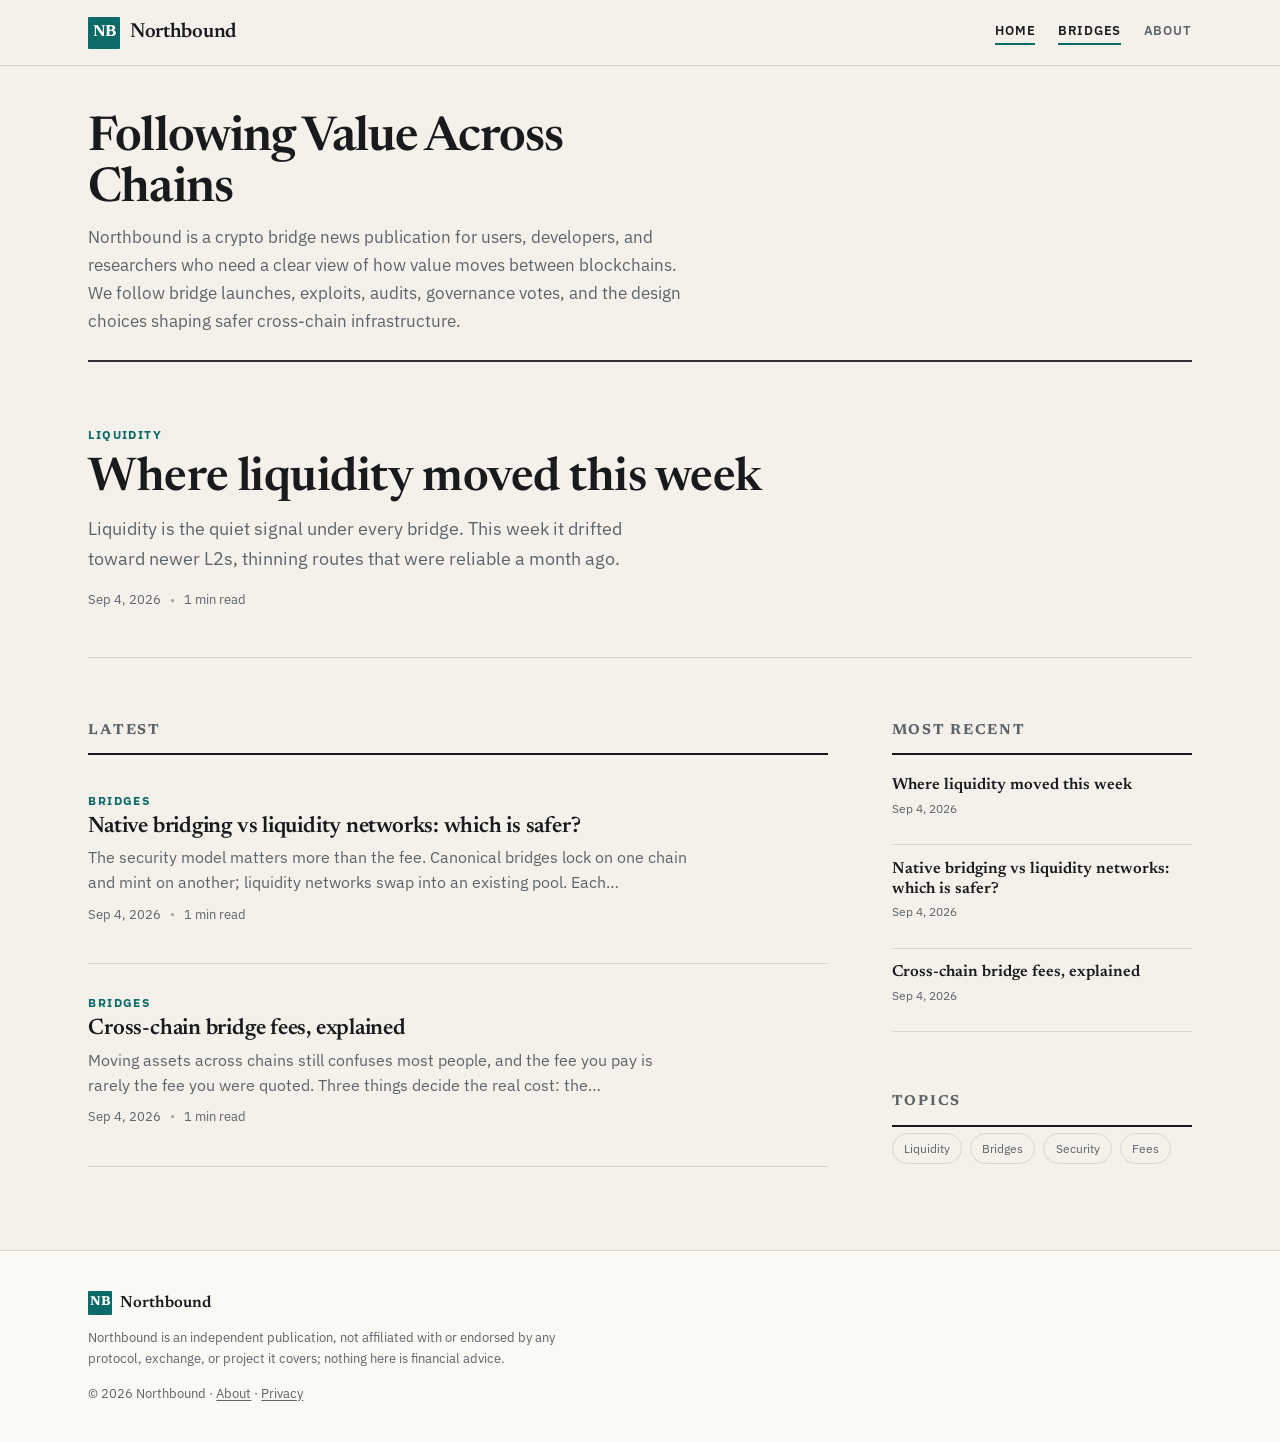
==== index.html @ f1fc8371 "Publish site" ====
<!doctype html>
<html lang="en" data-mode="light" data-preset="ledger">
<head>
<meta charset="utf-8">
<meta name="viewport" content="width=device-width, initial-scale=1">
<title>Crypto Bridge News | Northbound</title>
<meta name="description" content="Northbound covers crypto bridges, cross-chain security, and safer ways to move value between blockchains, with clear reporting for users and developers.">
<link rel="canonical" href="https://cryptogurutalk.github.io/">
<meta name="robots" content="index,follow,max-image-preview:large">
<meta name="theme-color" content="#F4F1EA">
<meta name="generator" content="Northbound"><meta property="og:type" content="website">
<meta property="og:site_name" content="Northbound">
<meta property="og:title" content="Crypto Bridge News | Northbound">
<meta property="og:description" content="Northbound covers crypto bridges, cross-chain security, and safer ways to move value between blockchains, with clear reporting for users and developers.">
<meta property="og:url" content="https://cryptogurutalk.github.io/">
<meta name="twitter:card" content="summary">
<link rel="preconnect" href="https://fonts.googleapis.com">
<link rel="preconnect" href="https://fonts.gstatic.com" crossorigin>
<link rel="stylesheet" href="https://fonts.googleapis.com/css2?family=Newsreader:opsz,wght@6..72,400..600&amp;family=IBM+Plex+Sans:wght@400;500;600&amp;display=swap">
<link rel="stylesheet" href="/assets/base.css">
<link rel="stylesheet" href="/assets/layout.css">
<link rel="stylesheet" href="/assets/theme.css">
<link rel="icon" href="/assets/favicon.png" type="image/png">
<link rel="apple-touch-icon" href="/assets/apple-touch-icon.png">
<link rel="manifest" href="/manifest.json">
<link rel="alternate" type="application/rss+xml" title="Northbound" href="/feed.xml"><script type="application/ld+json">
{
  "@context": "https://schema.org",
  "@graph": [
    {
      "@type": "Organization",
      "@id": "https://cryptogurutalk.github.io/#org",
      "name": "Northbound",
      "url": "https://cryptogurutalk.github.io/"
    },
    {
      "@type": "WebSite",
      "@id": "https://cryptogurutalk.github.io/#website",
      "name": "Northbound",
      "url": "https://cryptogurutalk.github.io/",
      "publisher": {
        "@id": "https://cryptogurutalk.github.io/#org"
      },
      "description": "Northbound covers crypto bridges, cross-chain security, and safer ways to move value between blockchains, with clear reporting for users and developers."
    },
    {
      "@type": "WebPage",
      "@id": "https://cryptogurutalk.github.io/#webpage",
      "url": "https://cryptogurutalk.github.io/",
      "name": "Crypto Bridge News | Northbound",
      "isPartOf": {
        "@id": "https://cryptogurutalk.github.io/#website"
      }
    },
    {
      "@type": "Blog",
      "@id": "https://cryptogurutalk.github.io/#blog",
      "url": "https://cryptogurutalk.github.io/",
      "name": "Northbound",
      "publisher": {
        "@id": "https://cryptogurutalk.github.io/#org"
      }
    },
    {
      "@type": "BreadcrumbList",
      "itemListElement": [
        {
          "@type": "ListItem",
          "position": 1,
          "name": "Home",
          "item": "https://cryptogurutalk.github.io/"
        }
      ]
    }
  ]
}
</script>
</head>
<body>
<a class="skip" href="#main">Skip to content</a>
<header class="site-head">
  <div class="wrap head-inner">
    <a class="brand" href="/" aria-label="Northbound — home">
      <span class="brand-mark" aria-hidden="true">NB</span>
      <span class="brand-name">Northbound</span>
    </a>
    <nav class="site-nav" aria-label="Primary">
<a href="/" aria-current="page">Home</a><a href="/" aria-current="page">Bridges</a><a href="/about/">About</a>    </nav>
  </div>
</header>

<main id="main">
<div class="wrap">
  <section class="home-intro">
    <h1 class="tagline">Following Value Across Chains</h1>
    <p>Northbound is a crypto bridge news publication for users, developers, and researchers who need a clear view of how value moves between blockchains. We follow bridge launches, exploits, audits, governance votes, and the design choices shaping safer cross-chain infrastructure.</p>
    <div class="rule" aria-hidden="true"></div>
  </section>

  <article class="lead ">
    <div class="lead-text">
      <span class="kicker">Liquidity</span>
      <h2><a href="/where-liquidity-moved-this-week/">Where liquidity moved this week</a></h2>
      <p class="dek">Liquidity is the quiet signal under every bridge. This week it drifted toward newer L2s, thinning routes that were reliable a month ago.</p>
      <p class="meta"><time datetime="2026-09-04T13:00:40">Sep 4, 2026</time><span class="dot"></span>1 min read</p>
    </div>
  </article>

  <div class="feed-grid has-rail">
    <div class="feed-main">
      <div class="section-label">Latest</div>
      <div class="river">
        <article class="story ">
          <div class="story-text">
            <span class="kicker">Bridges</span>
            <h3><a href="/native-bridging-vs-liquidity-networks-which-is-safer/">Native bridging vs liquidity networks: which is safer?</a></h3>
            <p class="dek">The security model matters more than the fee. Canonical bridges lock on one chain and mint on another; liquidity networks swap into an existing pool. Each…</p>
            <p class="meta"><time datetime="2026-09-04T13:00:35">Sep 4, 2026</time><span class="dot"></span>1 min read</p>
          </div>
        </article>
        <article class="story ">
          <div class="story-text">
            <span class="kicker">Bridges</span>
            <h3><a href="/cross-chain-bridge-fees-explained/">Cross-chain bridge fees, explained</a></h3>
            <p class="dek">Moving assets across chains still confuses most people, and the fee you pay is rarely the fee you were quoted. Three things decide the real cost: the…</p>
            <p class="meta"><time datetime="2026-09-04T13:00:32">Sep 4, 2026</time><span class="dot"></span>1 min read</p>
          </div>
        </article>
      </div>
    </div>

    <aside class="rail" aria-label="More from Northbound">
      <div class="rail-latest">
        <div class="section-label">Most recent</div>
        <div class="rail-item">
          <a href="/where-liquidity-moved-this-week/">Where liquidity moved this week</a>
          <p class="meta"><time datetime="2026-09-04T13:00:40">Sep 4, 2026</time></p>
        </div>
        <div class="rail-item">
          <a href="/native-bridging-vs-liquidity-networks-which-is-safer/">Native bridging vs liquidity networks: which is safer?</a>
          <p class="meta"><time datetime="2026-09-04T13:00:35">Sep 4, 2026</time></p>
        </div>
        <div class="rail-item">
          <a href="/cross-chain-bridge-fees-explained/">Cross-chain bridge fees, explained</a>
          <p class="meta"><time datetime="2026-09-04T13:00:32">Sep 4, 2026</time></p>
        </div>
      </div>
      <div class="rail-topics">
        <div class="section-label">Topics</div>
        <div class="topics">
<span class="topic">Liquidity</span><span class="topic">Bridges</span><span class="topic">Security</span><span class="topic">Fees</span>        </div>
      </div>
    </aside>
  </div>
</div>
</main>

<footer class="site-foot">
  <div class="wrap foot-inner">
    <div class="foot-brand"><span class="brand-mark small" aria-hidden="true">NB</span> Northbound</div>
    <p class="foot-note">Northbound is an independent publication, not affiliated with or endorsed by any protocol, exchange, or project it covers; nothing here is financial advice.</p>
    <p class="foot-meta">© 2026 Northbound · <a href="/about/">About</a> · <a href="/privacy/">Privacy</a></p>
  </div>
</footer>
</body>
</html>
---- assets/base.css ----
/* base.css — neutral premium foundation shared by all presets. Character lives in layout.css + theme.css. */
*,*::before,*::after{box-sizing:border-box}
html{-webkit-text-size-adjust:100%}
body{
  margin:0; background:var(--bg); color:var(--text);
  font-family:var(--font-body); font-size:1.02rem; line-height:var(--lh);
  -webkit-font-smoothing:antialiased; text-rendering:optimizeLegibility;
}
img{max-width:100%; height:auto; display:block}
a{color:inherit}
h1,h2,h3,h4{font-family:var(--font-display); font-weight:600; line-height:1.14; letter-spacing:-0.01em; margin:0 0 .5em}
p{margin:0 0 1.1em}
.wrap{width:100%; max-width:var(--maxw); margin-inline:auto; padding-inline:clamp(1.1rem,4vw,2.4rem)}
.skip{position:absolute; left:-9999px; top:0; background:var(--accent); color:var(--accent-ink); padding:.6rem 1rem; border-radius:0 0 var(--radius) 0; z-index:50}
.skip:focus{left:0}
:focus-visible{outline:2px solid var(--accent); outline-offset:3px}

/* ── header ── */
.site-head{border-bottom:1px solid var(--border); background:var(--bg); position:sticky; top:0; z-index:20; backdrop-filter:saturate(1.1)}
.head-inner{display:flex; align-items:center; justify-content:space-between; gap:1.5rem; padding-block:1rem}
.brand{display:inline-flex; align-items:center; gap:.6rem; text-decoration:none; color:var(--text)}
.brand-name{font-family:var(--font-display); font-weight:600; font-size:1.28rem; letter-spacing:-0.015em}
.brand-mark{display:grid; place-items:center; width:2rem; height:2rem; border-radius:calc(var(--radius) * .5); background:var(--accent); color:var(--accent-ink); font-family:var(--font-display); font-weight:700; font-size:1rem; letter-spacing:-0.02em}
.brand-mark.small{width:1.5rem; height:1.5rem; font-size:.8rem}
.site-nav{display:flex; gap:1.4rem; align-items:center}
.site-nav a{text-decoration:none; color:var(--muted); font-size:.82rem; font-weight:600; text-transform:uppercase; letter-spacing:.06em; padding-bottom:2px; border-bottom:2px solid transparent; transition:color .15s}
.site-nav a:hover{color:var(--text)}
.site-nav a[aria-current="page"]{color:var(--text); border-color:var(--accent)}

/* ── footer ── */
.site-foot{border-top:1px solid var(--border); margin-top:var(--pad-section); background:var(--surface)}
.foot-inner{padding-block:2.4rem; display:grid; gap:.5rem}
.foot-brand{display:inline-flex; align-items:center; gap:.5rem; font-family:var(--font-display); font-weight:600}
.foot-note{color:var(--muted); font-size:.82rem; max-width:60ch; margin:.2rem 0 0}
.foot-meta{color:var(--muted); font-size:.82rem; margin:.3rem 0 0}
.foot-meta a{color:var(--muted); text-decoration:underline; text-underline-offset:2px}
.foot-meta a:hover{color:var(--text)}

/* ── buttons ── */
.btn{display:inline-flex; align-items:center; gap:.5rem; font-weight:600; font-size:.92rem; text-decoration:none; padding:.7rem 1.15rem; border-radius:var(--radius); border:1px solid transparent; transition:transform .12s, box-shadow .12s}
.btn-primary{background:var(--accent); color:var(--accent-ink); box-shadow:0 1px 0 rgba(255,255,255,.15) inset, 0 8px 20px -10px var(--accent)}
.btn-primary:hover{transform:translateY(-1px)}
.btn-ghost{border-color:var(--border); color:var(--text)}
.btn-ghost:hover{border-color:var(--accent); color:var(--accent)}

/* ── article body typography (shared, editorial) ── */
.prose{font-size:1.11rem; line-height:1.75; color:var(--text)}
.prose > *{max-width:68ch}
.prose h2{font-size:1.55rem; margin-top:1.9em}
.prose h3{font-size:1.22rem; margin-top:1.5em}
.prose a{color:var(--accent); text-decoration:underline; text-underline-offset:2.5px; text-decoration-thickness:1px}
.prose a:hover{text-decoration-thickness:2px}
.prose ul,.prose ol{padding-left:1.3em; margin:0 0 1.2em}
.prose li{margin:.35em 0}
.prose blockquote{margin:1.6em 0; padding:.2em 0 .2em 1.2em; border-left:3px solid var(--accent); font-family:var(--font-display); font-size:1.25rem; line-height:1.4; color:var(--text)}
.prose img{border-radius:var(--radius); margin:1.6em 0}
.prose code{font-family:ui-monospace,"SF Mono",Menlo,monospace; font-size:.9em; background:var(--surface); border:1px solid var(--border); border-radius:6px; padding:.1em .4em}
.prose hr{border:0; border-top:1px solid var(--border); margin:2.2em 0}

/* ── utilities ── */
.kicker{font-size:.74rem; font-weight:700; text-transform:uppercase; letter-spacing:.12em; color:var(--accent)}
.section-label{font-family:var(--font-display); font-size:.85rem; font-weight:700; text-transform:uppercase; letter-spacing:.12em; color:var(--muted); padding-bottom:.6rem; border-bottom:2px solid var(--text); margin:1.6rem 0 .4rem}
.meta{font-size:.82rem; color:var(--muted); display:flex; gap:.6rem; align-items:center; flex-wrap:wrap}
.meta .dot{width:3px; height:3px; border-radius:50%; background:var(--muted); opacity:.6}
.sr-only{position:absolute; width:1px; height:1px; padding:0; margin:-1px; overflow:hidden; clip:rect(0 0 0 0); white-space:nowrap; border:0}
@media (max-width:640px){
  .site-nav{gap:1rem}
  .site-nav a{font-size:.74rem}
  .prose{font-size:1.05rem}
}

/* ── article / reading layout (shared; presets restyle the FEED, not this) ── */
.article{padding-block:var(--pad-section) 0}
.article-head{max-width:42rem; margin-inline:auto}
.article-head .kicker{display:block; margin-bottom:.9rem}
.article-head h1{font-size:clamp(2rem,4.6vw,3.1rem); letter-spacing:-0.022em; margin:0 0 .6rem}
.article-head .dek{font-size:1.22rem; color:var(--muted); line-height:1.42; margin:0 0 1.2rem}
.article-head .meta{padding-block:1.05rem; border-top:1px solid var(--border); border-bottom:1px solid var(--border)}
.article-cover{max-width:60rem; margin:2rem auto; border-radius:var(--radius); width:100%; aspect-ratio:16/9; object-fit:cover; border:1px solid var(--border)}
.article-body{max-width:42rem; margin-inline:auto}
.article-body.prose > *{max-width:none; margin-left:0; margin-right:0}
.article .prose{padding-top:.5rem}
.related{max-width:42rem; margin:var(--pad-section) auto 0; padding-top:2rem; border-top:2px solid var(--text)}
.related h2{font-size:1rem; text-transform:uppercase; letter-spacing:.1em; color:var(--muted); margin-bottom:.5rem}
.related-list{display:grid; gap:0}
.related-item{padding-block:1rem; border-bottom:1px solid var(--border)}
.related-item a{font-family:var(--font-display); font-weight:600; font-size:1.18rem; text-decoration:none; color:var(--text)}
.related-item a:hover{color:var(--accent)}
.page-simple{max-width:44rem; margin-inline:auto; padding-block:var(--pad-section)}
.page-simple h1{font-size:clamp(2rem,4vw,2.7rem); margin-bottom:1rem}
---- assets/layout.css ----
/* ledger/layout.css — editorial broadsheet. Hairline-separated stories, a lead, a right rail. No cards. */

/* ── home: masthead intro ── */
.home-intro{padding-block:var(--pad-section) 1.6rem}
.home-intro .tagline{font-family:var(--font-display); font-size:clamp(1.9rem,4.5vw,3rem); line-height:1.05; letter-spacing:-0.02em; margin:0 0 .5rem; max-width:20ch}
.home-intro p{color:var(--muted); font-size:1.08rem; max-width:60ch; margin:0}
.home-intro .rule{height:2px; background:var(--text); margin-top:1.6rem; opacity:.9}

/* ── lead story ── */
.lead{display:grid; gap:1.6rem; padding-block:2rem; border-bottom:1px solid var(--border)}
.lead.has-cover{grid-template-columns:1.05fr .95fr; align-items:center}
@media (max-width:820px){ .lead.has-cover{grid-template-columns:1fr} }
.lead .lead-cover{border-radius:var(--radius); aspect-ratio:16/10; object-fit:cover; width:100%; border:1px solid var(--border)}
.lead h2{font-size:clamp(1.9rem,4vw,2.9rem); margin:.4rem 0 .5rem}
.lead h2 a{text-decoration:none; color:var(--text)}
.lead h2 a:hover{color:var(--accent)}
.lead .dek{font-size:1.15rem; color:var(--muted); max-width:52ch; margin:0 0 1rem}

/* ── main + rail grid ── */
.feed-grid{display:grid; gap:clamp(2rem,5vw,4rem); padding-block:2.2rem; grid-template-columns:1fr}
.feed-grid.has-rail{grid-template-columns:minmax(0,1fr) 300px}
@media (max-width:900px){ .feed-grid.has-rail{grid-template-columns:1fr} }

.section-label{font-family:var(--font-display); font-size:.9rem; font-weight:700; text-transform:uppercase; letter-spacing:.12em; color:var(--muted); padding-bottom:.7rem; border-bottom:2px solid var(--text); margin-bottom:.4rem}

/* river of stories — separated by hairlines, not boxed */
.river{display:grid}
.story{display:grid; grid-template-columns:1fr; gap:.3rem; padding-block:1.5rem; border-bottom:1px solid var(--border)}
.story.with-thumb{grid-template-columns:1fr 150px; gap:1.4rem; align-items:start}
@media (max-width:520px){ .story.with-thumb{grid-template-columns:1fr} .story.with-thumb .story-thumb{display:none} }
.story-thumb{border-radius:calc(var(--radius) * .7); aspect-ratio:4/3; object-fit:cover; width:100%; border:1px solid var(--border); order:2}
.story h3{font-size:1.4rem; margin:.15rem 0 .3rem}
.story h3 a{text-decoration:none; color:var(--text)}
.story h3 a:hover{color:var(--accent)}
.story .dek{color:var(--muted); font-size:.98rem; margin:0 0 .5rem; max-width:60ch}

/* right rail */
.rail{display:grid; gap:2rem; align-content:start}
.rail-latest{display:grid}
.rail-item{padding-block:.85rem; border-bottom:1px solid var(--border); display:grid; gap:.2rem}
.rail-item a{text-decoration:none; font-family:var(--font-display); font-weight:600; font-size:1rem; color:var(--text); line-height:1.25}
.rail-item a:hover{color:var(--accent)}
.rail-item .meta{font-size:.74rem}
.topics{display:flex; flex-wrap:wrap; gap:.5rem}
.topic{font-size:.78rem; color:var(--muted); border:1px solid var(--border); border-radius:100px; padding:.28rem .7rem; text-decoration:none}
.topic:hover{border-color:var(--accent); color:var(--accent)}

/* article / related / simple pages → в _shared/base.css (общая читаемая колонка) */
---- assets/theme.css ----
/* theme.css — per-site design tokens (generated from design.json). Swapping design = swapping THIS file. */
:root{
  --bg:#F4F1EA; --surface:#FBF9F4; --elevated:#FFFFFF;
  --text:#181A1C; --muted:#5D6468; --border:#D8D5CE;
  --accent:#0C6B68; --accent-ink:#FFFFFF;
  --font-display:"Newsreader", Georgia, serif;
  --font-body:"IBM Plex Sans", Arial, sans-serif;
  --radius:2px;
  --maxw:1180px;
  --gap:1.05rem;
  --pad-section:3rem;
  --lh:1.62;
  color-scheme:light;
}
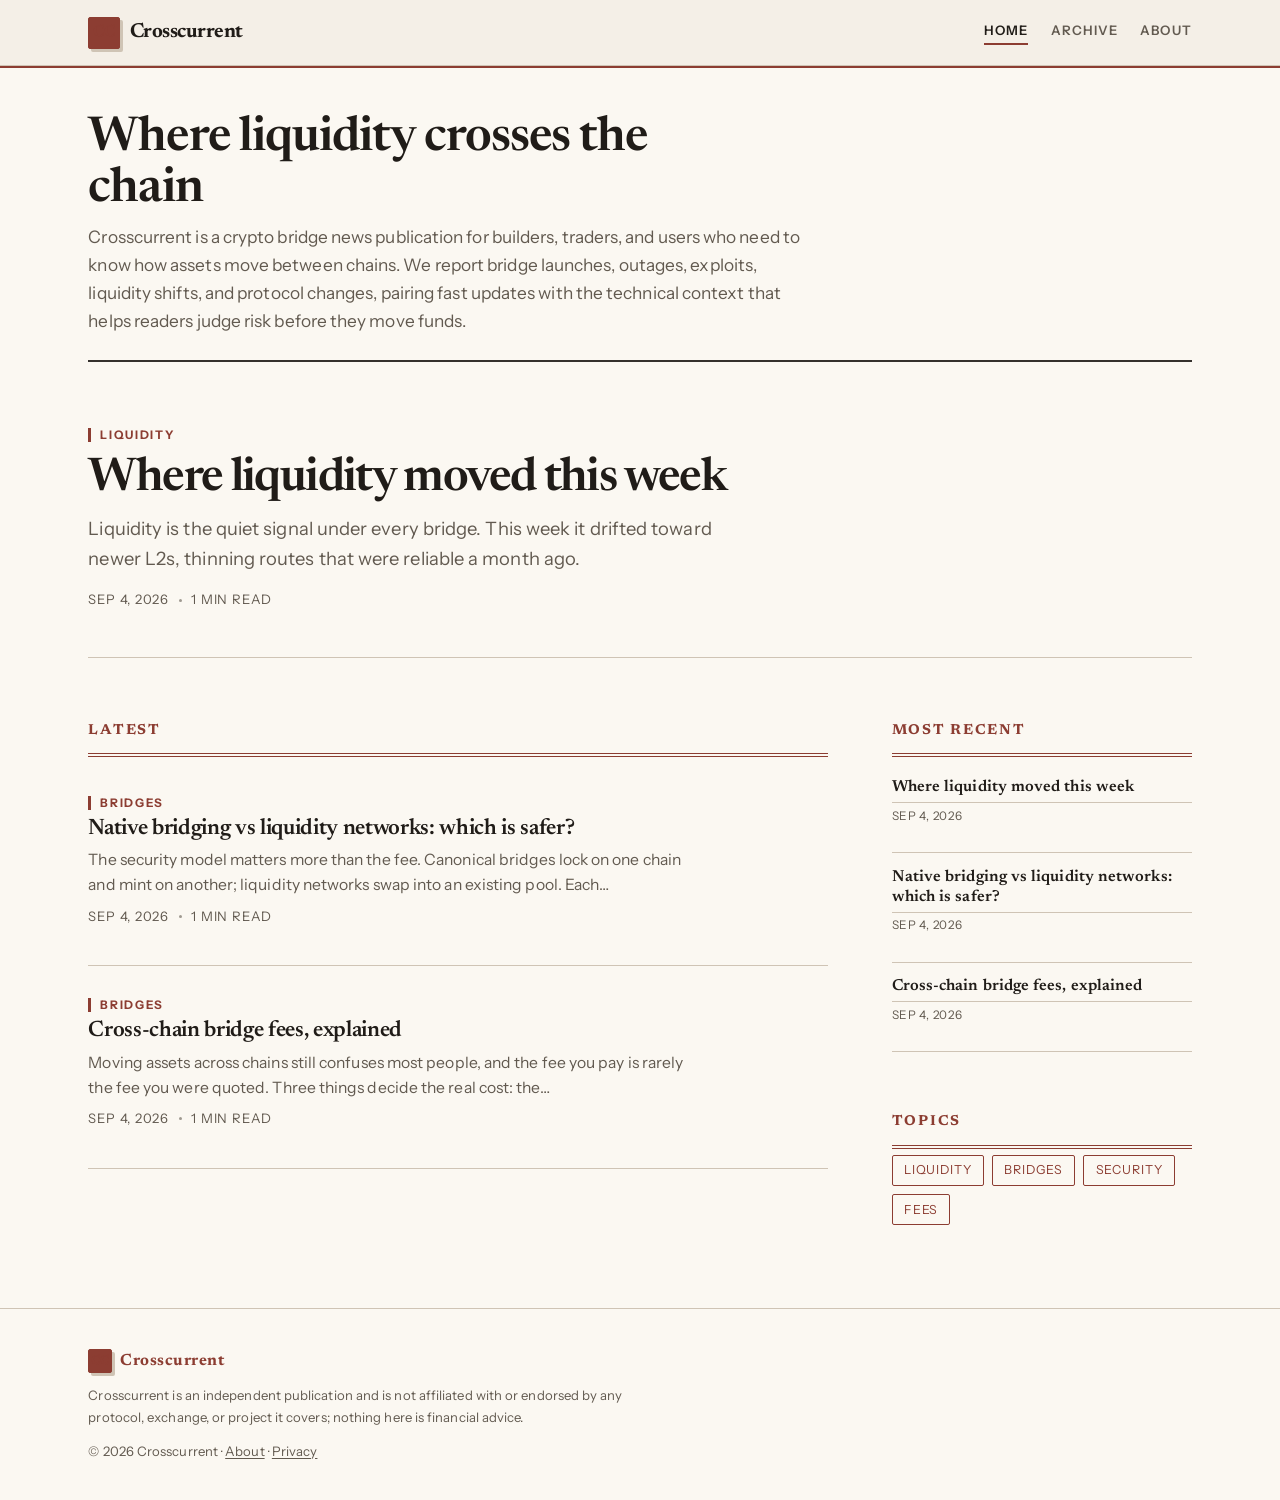
==== commit b1e5f5e2: "Publish site" ====
--- a/index.html
+++ b/index.html
@@ -1,53 +1,54 @@
 <!doctype html>
-<html lang="en" data-mode="light" data-preset="ledger">
+<html lang="en" data-mode="light" data-preset="ledger" data-header="inline" data-divider="double">
 <head>
 <meta charset="utf-8">
 <meta name="viewport" content="width=device-width, initial-scale=1">
-<title>Crypto Bridge News | Northbound</title>
-<meta name="description" content="Northbound covers crypto bridges, cross-chain security, and safer ways to move value between blockchains, with clear reporting for users and developers.">
+<title>Crosscurrent | Crypto Bridge News &amp; Analysis</title>
+<meta name="description" content="Crosscurrent covers crypto bridges, cross-chain liquidity, exploits, and protocol upgrades with plain-English reporting for builders, traders, and users.">
 <link rel="canonical" href="https://cryptogurutalk.github.io/">
 <meta name="robots" content="index,follow,max-image-preview:large">
-<meta name="theme-color" content="#F4F1EA">
-<meta name="generator" content="Northbound"><meta property="og:type" content="website">
-<meta property="og:site_name" content="Northbound">
-<meta property="og:title" content="Crypto Bridge News | Northbound">
-<meta property="og:description" content="Northbound covers crypto bridges, cross-chain security, and safer ways to move value between blockchains, with clear reporting for users and developers.">
+<meta name="theme-color" content="#F4EFE7">
+<meta name="generator" content="Crosscurrent"><meta property="og:type" content="website">
+<meta property="og:site_name" content="Crosscurrent">
+<meta property="og:title" content="Crosscurrent | Crypto Bridge News &amp; Analysis">
+<meta property="og:description" content="Crosscurrent covers crypto bridges, cross-chain liquidity, exploits, and protocol upgrades with plain-English reporting for builders, traders, and users.">
 <meta property="og:url" content="https://cryptogurutalk.github.io/">
 <meta name="twitter:card" content="summary">
 <link rel="preconnect" href="https://fonts.googleapis.com">
 <link rel="preconnect" href="https://fonts.gstatic.com" crossorigin>
-<link rel="stylesheet" href="https://fonts.googleapis.com/css2?family=Newsreader:opsz,wght@6..72,400..600&amp;family=IBM+Plex+Sans:wght@400;500;600&amp;display=swap">
+<link rel="stylesheet" href="https://fonts.googleapis.com/css2?family=Newsreader:opsz,wght@6..72,400..700&amp;family=Instrument+Sans:wght@400;500;600&amp;display=swap">
 <link rel="stylesheet" href="/assets/base.css">
 <link rel="stylesheet" href="/assets/layout.css">
 <link rel="stylesheet" href="/assets/theme.css">
+<link rel="stylesheet" href="/assets/skin.css">
 <link rel="icon" href="/assets/favicon.png" type="image/png">
 <link rel="apple-touch-icon" href="/assets/apple-touch-icon.png">
 <link rel="manifest" href="/manifest.json">
-<link rel="alternate" type="application/rss+xml" title="Northbound" href="/feed.xml"><script type="application/ld+json">
+<link rel="alternate" type="application/rss+xml" title="Crosscurrent" href="/feed.xml"><script type="application/ld+json">
 {
   "@context": "https://schema.org",
   "@graph": [
     {
       "@type": "Organization",
       "@id": "https://cryptogurutalk.github.io/#org",
-      "name": "Northbound",
+      "name": "Crosscurrent",
       "url": "https://cryptogurutalk.github.io/"
     },
     {
       "@type": "WebSite",
       "@id": "https://cryptogurutalk.github.io/#website",
-      "name": "Northbound",
+      "name": "Crosscurrent",
       "url": "https://cryptogurutalk.github.io/",
       "publisher": {
         "@id": "https://cryptogurutalk.github.io/#org"
       },
-      "description": "Northbound covers crypto bridges, cross-chain security, and safer ways to move value between blockchains, with clear reporting for users and developers."
+      "description": "Crosscurrent covers crypto bridges, cross-chain liquidity, exploits, and protocol upgrades with plain-English reporting for builders, traders, and users."
     },
     {
       "@type": "WebPage",
       "@id": "https://cryptogurutalk.github.io/#webpage",
       "url": "https://cryptogurutalk.github.io/",
-      "name": "Crypto Bridge News | Northbound",
+      "name": "Crosscurrent | Crypto Bridge News & Analysis",
       "isPartOf": {
         "@id": "https://cryptogurutalk.github.io/#website"
       }
@@ -56,7 +57,7 @@
       "@type": "Blog",
       "@id": "https://cryptogurutalk.github.io/#blog",
       "url": "https://cryptogurutalk.github.io/",
-      "name": "Northbound",
+      "name": "Crosscurrent",
       "publisher": {
         "@id": "https://cryptogurutalk.github.io/#org"
       }
@@ -80,20 +81,20 @@
 <a class="skip" href="#main">Skip to content</a>
 <header class="site-head">
   <div class="wrap head-inner">
-    <a class="brand" href="/" aria-label="Northbound — home">
-      <span class="brand-mark" aria-hidden="true">NB</span>
-      <span class="brand-name">Northbound</span>
+    <a class="brand" href="/" aria-label="Crosscurrent — home">
+      <span class="brand-mark" aria-hidden="true">CC</span>
+      <span class="brand-name">Crosscurrent</span>
     </a>
     <nav class="site-nav" aria-label="Primary">
-<a href="/" aria-current="page">Home</a><a href="/" aria-current="page">Bridges</a><a href="/about/">About</a>    </nav>
+<a href="/" aria-current="page">Home</a><a href="/archive/">Archive</a><a href="/about/">About</a>    </nav>
   </div>
 </header>
 
 <main id="main">
 <div class="wrap">
   <section class="home-intro">
-    <h1 class="tagline">Following Value Across Chains</h1>
-    <p>Northbound is a crypto bridge news publication for users, developers, and researchers who need a clear view of how value moves between blockchains. We follow bridge launches, exploits, audits, governance votes, and the design choices shaping safer cross-chain infrastructure.</p>
+    <h1 class="tagline">Where liquidity crosses the chain</h1>
+    <p>Crosscurrent is a crypto bridge news publication for builders, traders, and users who need to know how assets move between chains. We report bridge launches, outages, exploits, liquidity shifts, and protocol changes, pairing fast updates with the technical context that helps readers judge risk before they move funds.</p>
     <div class="rule" aria-hidden="true"></div>
   </section>
 
@@ -129,7 +130,7 @@
       </div>
     </div>
 
-    <aside class="rail" aria-label="More from Northbound">
+    <aside class="rail" aria-label="More from Crosscurrent">
       <div class="rail-latest">
         <div class="section-label">Most recent</div>
         <div class="rail-item">
@@ -157,9 +158,9 @@
 
 <footer class="site-foot">
   <div class="wrap foot-inner">
-    <div class="foot-brand"><span class="brand-mark small" aria-hidden="true">NB</span> Northbound</div>
-    <p class="foot-note">Northbound is an independent publication, not affiliated with or endorsed by any protocol, exchange, or project it covers; nothing here is financial advice.</p>
-    <p class="foot-meta">© 2026 Northbound · <a href="/about/">About</a> · <a href="/privacy/">Privacy</a></p>
+    <div class="foot-brand"><span class="brand-mark small" aria-hidden="true">CC</span> Crosscurrent</div>
+    <p class="foot-note">Crosscurrent is an independent publication and is not affiliated with or endorsed by any protocol, exchange, or project it covers; nothing here is financial advice.</p>
+    <p class="foot-meta">© 2026 Crosscurrent · <a href="/about/">About</a> · <a href="/privacy/">Privacy</a></p>
   </div>
 </footer>
 </body>
--- a/assets/base.css
+++ b/assets/base.css
@@ -88,3 +88,18 @@
 .related-item a:hover{color:var(--accent)}
 .page-simple{max-width:44rem; margin-inline:auto; padding-block:var(--pad-section)}
 .page-simple h1{font-size:clamp(2rem,4vw,2.7rem); margin-bottom:1rem}
+
+/* ── structural variants (per-site, safe — anti-footprint) ── */
+[data-header="stacked"] .head-inner{flex-direction:column; align-items:flex-start; gap:.55rem}
+[data-header="stacked"] .site-nav{gap:1.3rem}
+[data-divider="double"] .section-label{border-bottom-style:double; border-bottom-width:4px}
+[data-divider="thick"] .section-label{border-bottom-width:3px}
+
+/* ── archive listing ── */
+.archive-sub{color:var(--muted); font-size:1.02rem; margin:0}
+.archive-list{display:grid; margin-top:1.6rem}
+.archive-item{display:grid; grid-template-columns:8.5rem 1fr; gap:1rem; align-items:baseline; padding-block:.85rem; border-bottom:1px solid var(--border)}
+.archive-item time{color:var(--muted); font-size:.85rem; font-variant-numeric:tabular-nums}
+.archive-item a{font-family:var(--font-display); font-weight:600; font-size:1.12rem; text-decoration:none; color:var(--text)}
+.archive-item a:hover{color:var(--accent)}
+@media (max-width:560px){ .archive-item{grid-template-columns:1fr; gap:.1rem} }
--- a/assets/theme.css
+++ b/assets/theme.css
@@ -1,10 +1,10 @@
 /* theme.css — per-site design tokens (generated from design.json). Swapping design = swapping THIS file. */
 :root{
-  --bg:#F4F1EA; --surface:#FBF9F4; --elevated:#FFFFFF;
-  --text:#181A1C; --muted:#5D6468; --border:#D8D5CE;
-  --accent:#0C6B68; --accent-ink:#FFFFFF;
-  --font-display:"Newsreader", Georgia, serif;
-  --font-body:"IBM Plex Sans", Arial, sans-serif;
+  --bg:#F4EFE7; --surface:#FBF8F2; --elevated:#FFFFFF;
+  --text:#201C18; --muted:#625A50; --border:#CFC4B5;
+  --accent:#8C3D32; --accent-ink:#FFF7F0;
+  --font-display:"Newsreader", serif;
+  --font-body:"Instrument Sans", sans-serif;
   --radius:2px;
   --maxw:1180px;
   --gap:1.05rem;
--- a/assets/skin.css
+++ b/assets/skin.css
@@ -0,0 +1,25 @@
+body{color:var(--text);background-color:var(--surface);letter-spacing:0.005em}
+.site-head{border-bottom:1px solid var(--border);box-shadow:0 2px 0 var(--accent)}
+.head-inner{letter-spacing:0.01em}
+.brand-name{font-weight:700;letter-spacing:-0.025em}
+.brand-mark{color:var(--accent);border:1px solid var(--accent);border-radius:2px;box-shadow:3px 3px 0 var(--border)}
+.site-nav a{color:var(--muted);letter-spacing:0.08em;text-transform:uppercase;text-decoration-thickness:1px;text-underline-offset:4px}
+.kicker{color:var(--accent);border-left:3px solid var(--accent);padding-left:9px;letter-spacing:0.14em;text-transform:uppercase;font-weight:700}
+.section-label{color:var(--accent);border-bottom:1px solid var(--accent);letter-spacing:0.12em;text-transform:uppercase}
+.btn-primary{background-color:var(--accent);border:1px solid var(--accent);border-radius:2px;box-shadow:3px 3px 0 var(--border);font-weight:700}
+.btn-ghost{border:1px solid var(--border);border-radius:2px;letter-spacing:0.04em}
+.prose a{color:var(--accent);text-decoration-thickness:2px;text-underline-offset:3px}
+.prose blockquote{border-left:3px solid var(--accent);padding-left:16px;font-style:italic;color:var(--muted)}
+.prose h2{letter-spacing:-0.02em;border-bottom:1px solid var(--border);padding-bottom:6px}
+.article-head h1{letter-spacing:-0.04em;text-shadow:1px 1px 0 var(--border)}
+.article-head .dek{color:var(--muted);letter-spacing:0.005em}
+.meta{color:var(--muted);letter-spacing:0.06em;text-transform:uppercase}
+.foot-brand{color:var(--accent);letter-spacing:0.03em;font-weight:700}
+.site-foot{border-top:1px solid var(--border);background-color:var(--surface)}
+.rail-item a{color:var(--text);border-bottom:1px solid var(--border);padding-bottom:5px}
+.story h3{letter-spacing:-0.015em}
+.lead h2{letter-spacing:-0.035em}
+.card{border:1px solid var(--border);border-radius:3px;box-shadow:4px 4px 0 var(--border)}
+.d-item-text h2{letter-spacing:-0.02em}
+hr{border:0;border-top:1px solid var(--border);opacity:0.8}
+.topic{color:var(--accent);border:1px solid var(--accent);border-radius:2px;letter-spacing:0.07em;text-transform:uppercase}
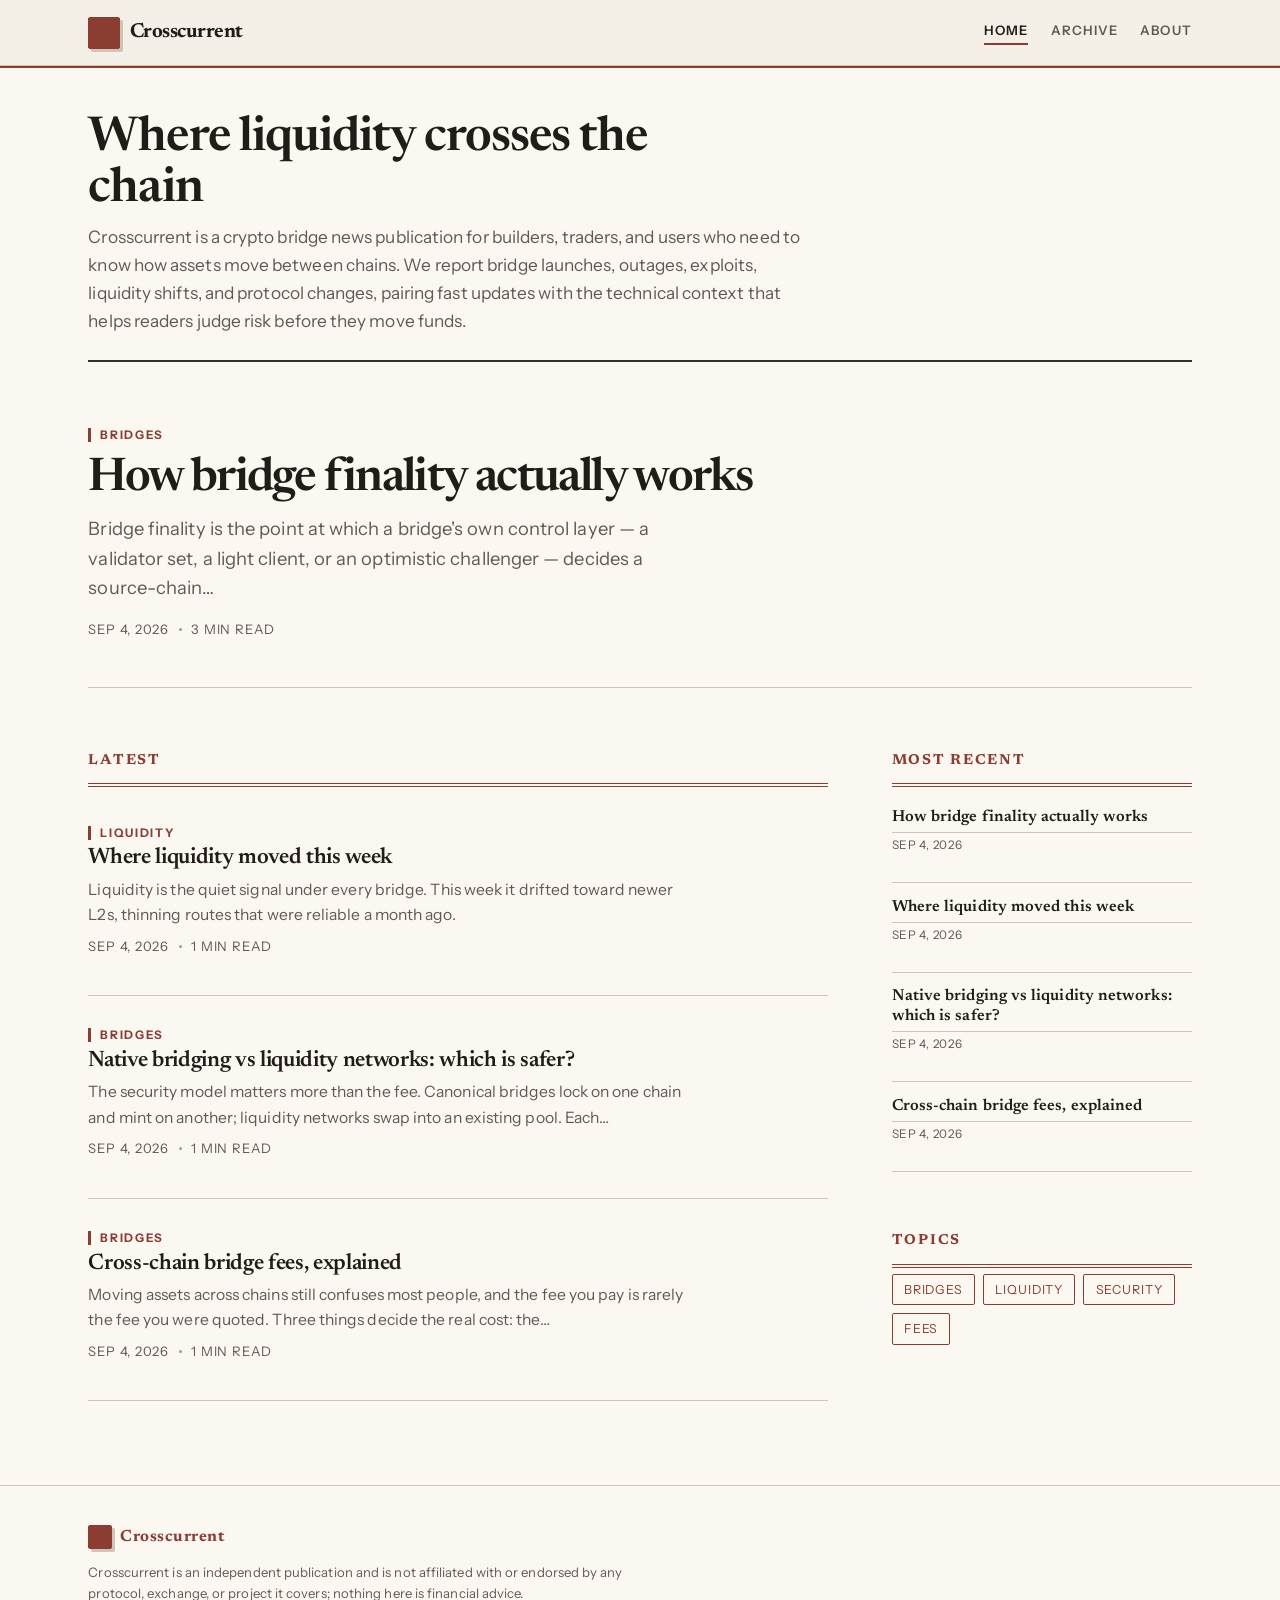
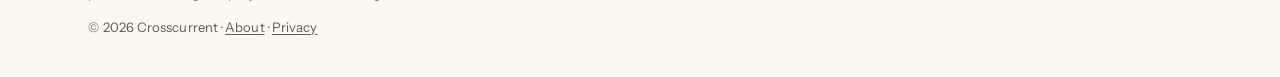
==== commit 620d5fbf: "Publish site" ====
--- a/index.html
+++ b/index.html
@@ -100,10 +100,10 @@
 
   <article class="lead ">
     <div class="lead-text">
-      <span class="kicker">Liquidity</span>
-      <h2><a href="/where-liquidity-moved-this-week/">Where liquidity moved this week</a></h2>
-      <p class="dek">Liquidity is the quiet signal under every bridge. This week it drifted toward newer L2s, thinning routes that were reliable a month ago.</p>
-      <p class="meta"><time datetime="2026-09-04T13:00:40">Sep 4, 2026</time><span class="dot"></span>1 min read</p>
+      <span class="kicker">Bridges</span>
+      <h2><a href="/how-bridge-finality-actually-works/">How bridge finality actually works</a></h2>
+      <p class="dek">Bridge finality is the point at which a bridge&#39;s own control layer — a validator set, a light client, or an optimistic challenger — decides a source-chain…</p>
+      <p class="meta"><time datetime="2026-09-04T14:21:23">Sep 4, 2026</time><span class="dot"></span>3 min read</p>
     </div>
   </article>
 
@@ -111,6 +111,14 @@
     <div class="feed-main">
       <div class="section-label">Latest</div>
       <div class="river">
+        <article class="story ">
+          <div class="story-text">
+            <span class="kicker">Liquidity</span>
+            <h3><a href="/where-liquidity-moved-this-week/">Where liquidity moved this week</a></h3>
+            <p class="dek">Liquidity is the quiet signal under every bridge. This week it drifted toward newer L2s, thinning routes that were reliable a month ago.</p>
+            <p class="meta"><time datetime="2026-09-04T13:00:40">Sep 4, 2026</time><span class="dot"></span>1 min read</p>
+          </div>
+        </article>
         <article class="story ">
           <div class="story-text">
             <span class="kicker">Bridges</span>
@@ -134,6 +142,10 @@
       <div class="rail-latest">
         <div class="section-label">Most recent</div>
         <div class="rail-item">
+          <a href="/how-bridge-finality-actually-works/">How bridge finality actually works</a>
+          <p class="meta"><time datetime="2026-09-04T14:21:23">Sep 4, 2026</time></p>
+        </div>
+        <div class="rail-item">
           <a href="/where-liquidity-moved-this-week/">Where liquidity moved this week</a>
           <p class="meta"><time datetime="2026-09-04T13:00:40">Sep 4, 2026</time></p>
         </div>
@@ -149,7 +161,7 @@
       <div class="rail-topics">
         <div class="section-label">Topics</div>
         <div class="topics">
-<span class="topic">Liquidity</span><span class="topic">Bridges</span><span class="topic">Security</span><span class="topic">Fees</span>        </div>
+<span class="topic">Bridges</span><span class="topic">Liquidity</span><span class="topic">Security</span><span class="topic">Fees</span>        </div>
       </div>
     </aside>
   </div>
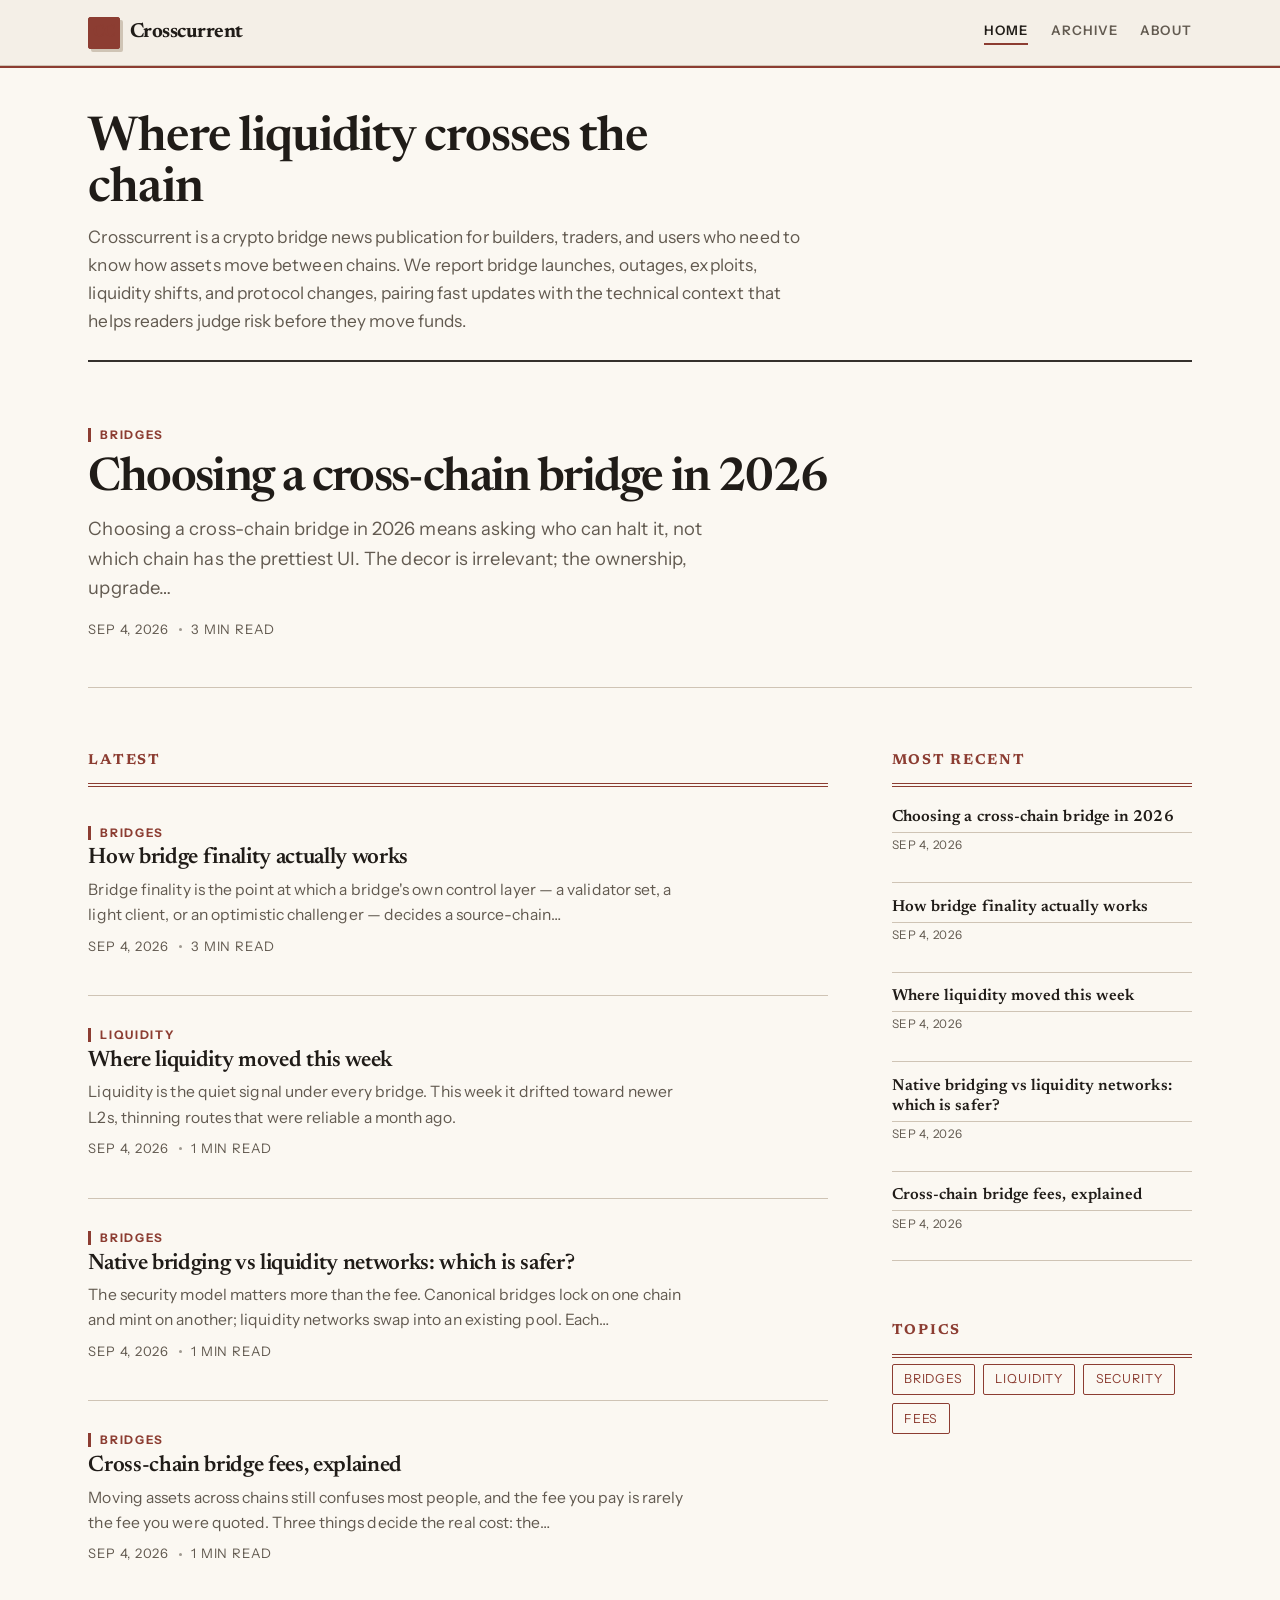
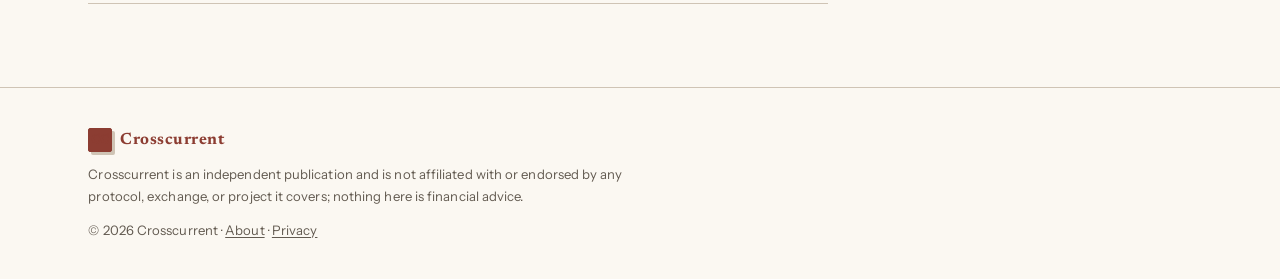
==== commit 67a849d1: "Publish site" ====
--- a/index.html
+++ b/index.html
@@ -101,9 +101,9 @@
   <article class="lead ">
     <div class="lead-text">
       <span class="kicker">Bridges</span>
-      <h2><a href="/how-bridge-finality-actually-works/">How bridge finality actually works</a></h2>
-      <p class="dek">Bridge finality is the point at which a bridge&#39;s own control layer — a validator set, a light client, or an optimistic challenger — decides a source-chain…</p>
-      <p class="meta"><time datetime="2026-09-04T14:21:23">Sep 4, 2026</time><span class="dot"></span>3 min read</p>
+      <h2><a href="/choosing-a-cross-chain-bridge-in-2026/">Choosing a cross-chain bridge in 2026</a></h2>
+      <p class="dek">Choosing a cross-chain bridge in 2026 means asking who can halt it, not which chain has the prettiest UI. The decor is irrelevant; the ownership, upgrade…</p>
+      <p class="meta"><time datetime="2026-09-04T14:22:04">Sep 4, 2026</time><span class="dot"></span>3 min read</p>
     </div>
   </article>
 
@@ -111,6 +111,14 @@
     <div class="feed-main">
       <div class="section-label">Latest</div>
       <div class="river">
+        <article class="story ">
+          <div class="story-text">
+            <span class="kicker">Bridges</span>
+            <h3><a href="/how-bridge-finality-actually-works/">How bridge finality actually works</a></h3>
+            <p class="dek">Bridge finality is the point at which a bridge&#39;s own control layer — a validator set, a light client, or an optimistic challenger — decides a source-chain…</p>
+            <p class="meta"><time datetime="2026-09-04T14:21:23">Sep 4, 2026</time><span class="dot"></span>3 min read</p>
+          </div>
+        </article>
         <article class="story ">
           <div class="story-text">
             <span class="kicker">Liquidity</span>
@@ -141,6 +149,10 @@
     <aside class="rail" aria-label="More from Crosscurrent">
       <div class="rail-latest">
         <div class="section-label">Most recent</div>
+        <div class="rail-item">
+          <a href="/choosing-a-cross-chain-bridge-in-2026/">Choosing a cross-chain bridge in 2026</a>
+          <p class="meta"><time datetime="2026-09-04T14:22:04">Sep 4, 2026</time></p>
+        </div>
         <div class="rail-item">
           <a href="/how-bridge-finality-actually-works/">How bridge finality actually works</a>
           <p class="meta"><time datetime="2026-09-04T14:21:23">Sep 4, 2026</time></p>
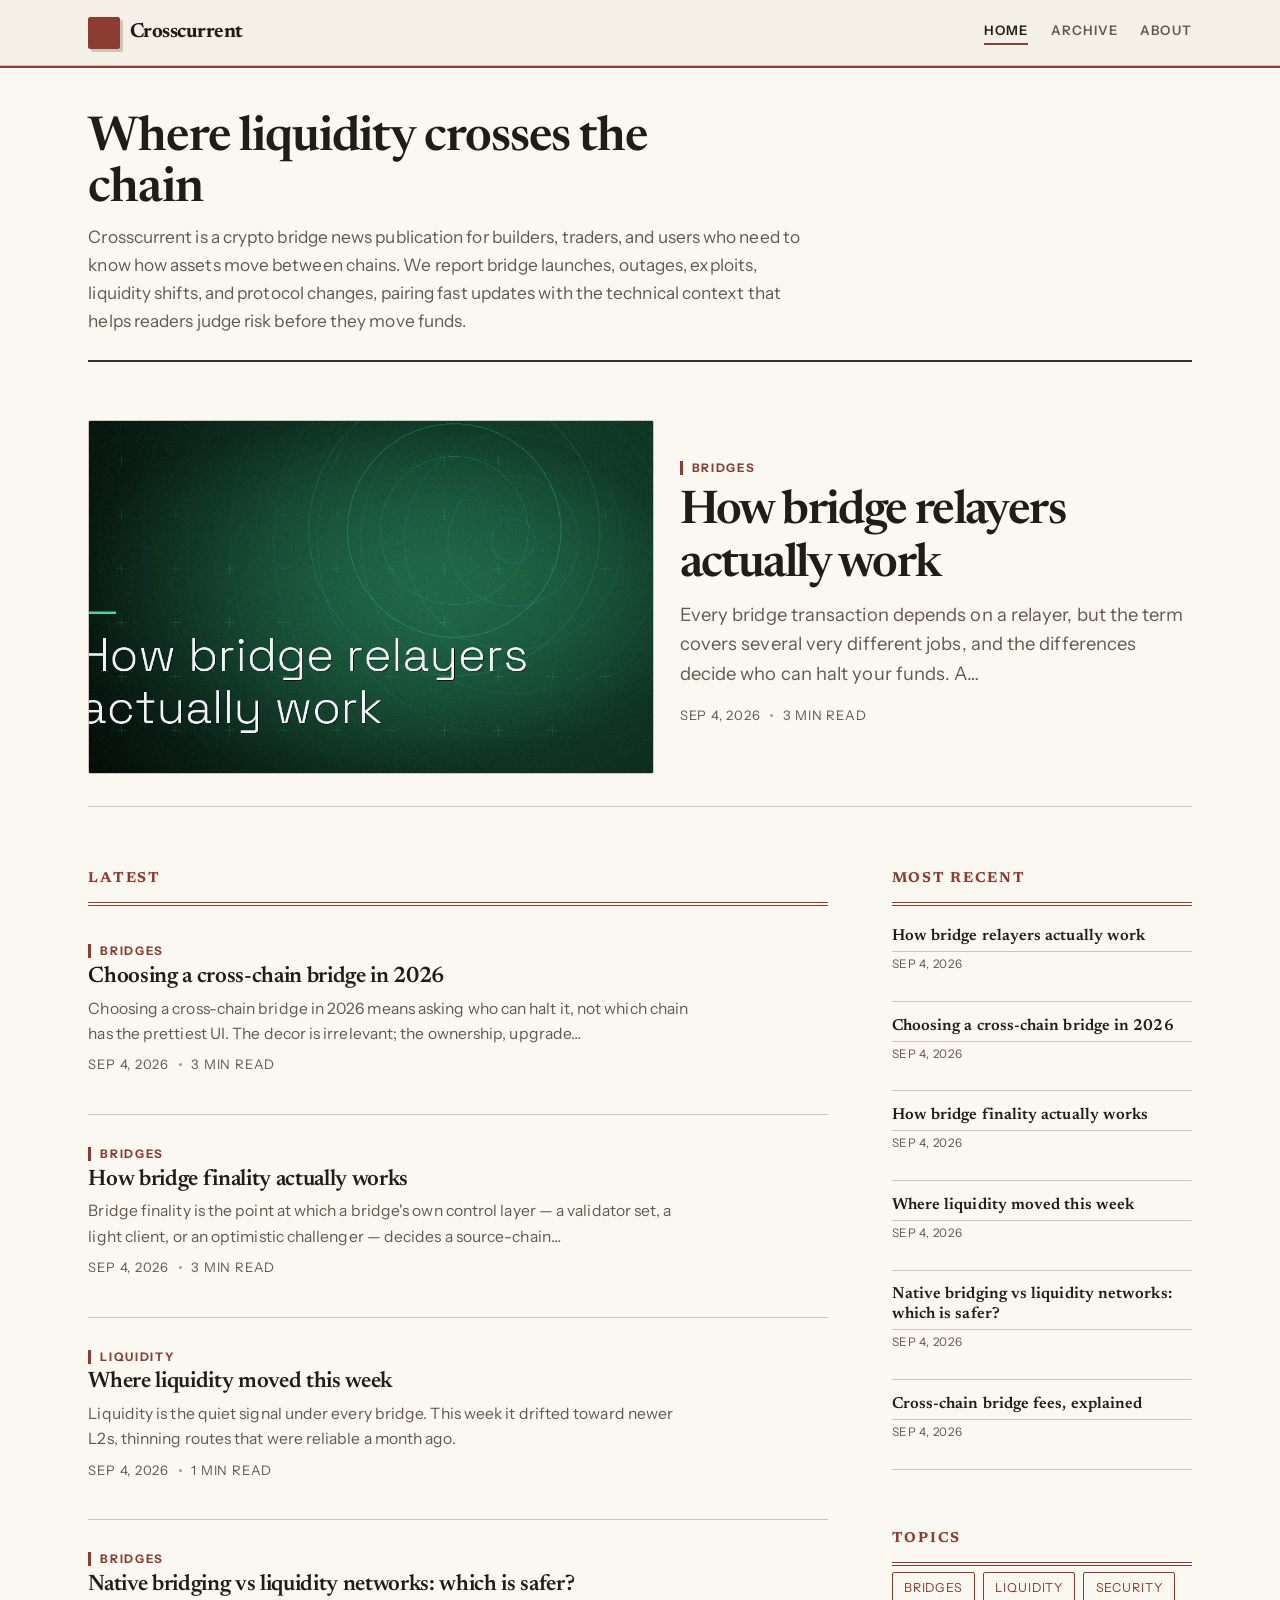
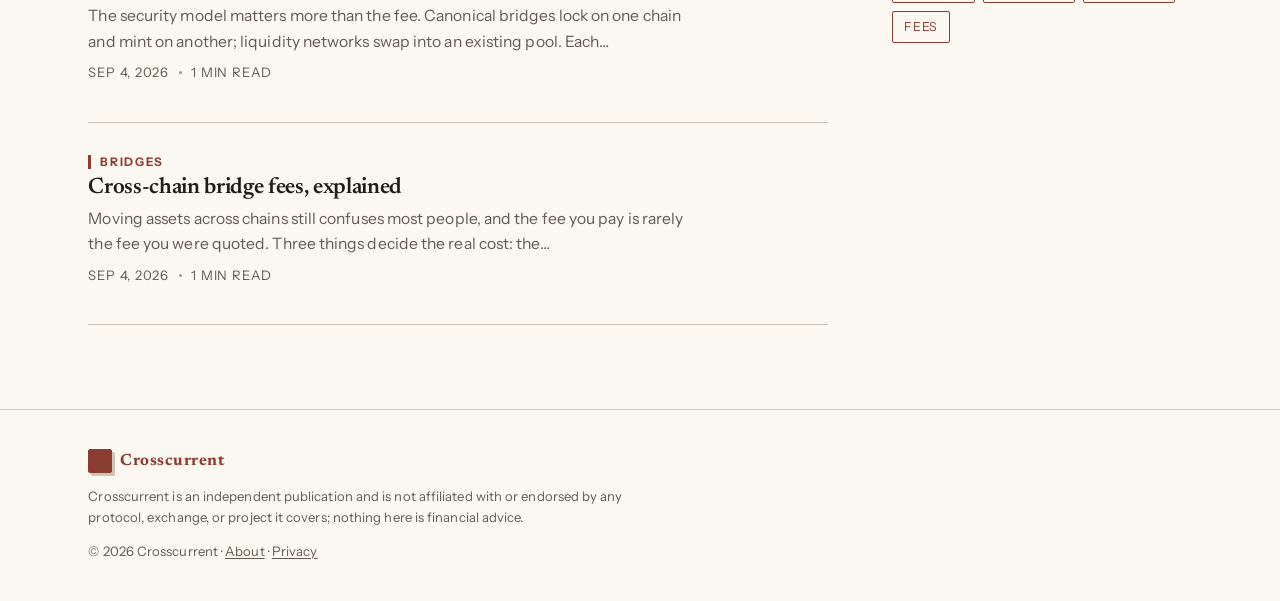
==== commit 0e44cc62: "Publish site" ====
--- a/index.html
+++ b/index.html
@@ -98,12 +98,12 @@
     <div class="rule" aria-hidden="true"></div>
   </section>
 
-  <article class="lead ">
-    <div class="lead-text">
+  <article class="lead has-cover">
+<a href="/how-bridge-relayers-actually-work/" tabindex="-1" aria-hidden="true"><img class="lead-cover" src="/assets/covers/how-bridge-relayers-actually-work.jpg" alt="" width="880" height="550"></a>    <div class="lead-text">
       <span class="kicker">Bridges</span>
-      <h2><a href="/choosing-a-cross-chain-bridge-in-2026/">Choosing a cross-chain bridge in 2026</a></h2>
-      <p class="dek">Choosing a cross-chain bridge in 2026 means asking who can halt it, not which chain has the prettiest UI. The decor is irrelevant; the ownership, upgrade…</p>
-      <p class="meta"><time datetime="2026-09-04T14:22:04">Sep 4, 2026</time><span class="dot"></span>3 min read</p>
+      <h2><a href="/how-bridge-relayers-actually-work/">How bridge relayers actually work</a></h2>
+      <p class="dek">Every bridge transaction depends on a relayer, but the term covers several very different jobs, and the differences decide who can halt your funds. A…</p>
+      <p class="meta"><time datetime="2026-09-04T15:42:32">Sep 4, 2026</time><span class="dot"></span>3 min read</p>
     </div>
   </article>
 
@@ -114,6 +114,14 @@
         <article class="story ">
           <div class="story-text">
             <span class="kicker">Bridges</span>
+            <h3><a href="/choosing-a-cross-chain-bridge-in-2026/">Choosing a cross-chain bridge in 2026</a></h3>
+            <p class="dek">Choosing a cross-chain bridge in 2026 means asking who can halt it, not which chain has the prettiest UI. The decor is irrelevant; the ownership, upgrade…</p>
+            <p class="meta"><time datetime="2026-09-04T14:22:04">Sep 4, 2026</time><span class="dot"></span>3 min read</p>
+          </div>
+        </article>
+        <article class="story ">
+          <div class="story-text">
+            <span class="kicker">Bridges</span>
             <h3><a href="/how-bridge-finality-actually-works/">How bridge finality actually works</a></h3>
             <p class="dek">Bridge finality is the point at which a bridge&#39;s own control layer — a validator set, a light client, or an optimistic challenger — decides a source-chain…</p>
             <p class="meta"><time datetime="2026-09-04T14:21:23">Sep 4, 2026</time><span class="dot"></span>3 min read</p>
@@ -149,6 +157,10 @@
     <aside class="rail" aria-label="More from Crosscurrent">
       <div class="rail-latest">
         <div class="section-label">Most recent</div>
+        <div class="rail-item">
+          <a href="/how-bridge-relayers-actually-work/">How bridge relayers actually work</a>
+          <p class="meta"><time datetime="2026-09-04T15:42:32">Sep 4, 2026</time></p>
+        </div>
         <div class="rail-item">
           <a href="/choosing-a-cross-chain-bridge-in-2026/">Choosing a cross-chain bridge in 2026</a>
           <p class="meta"><time datetime="2026-09-04T14:22:04">Sep 4, 2026</time></p>
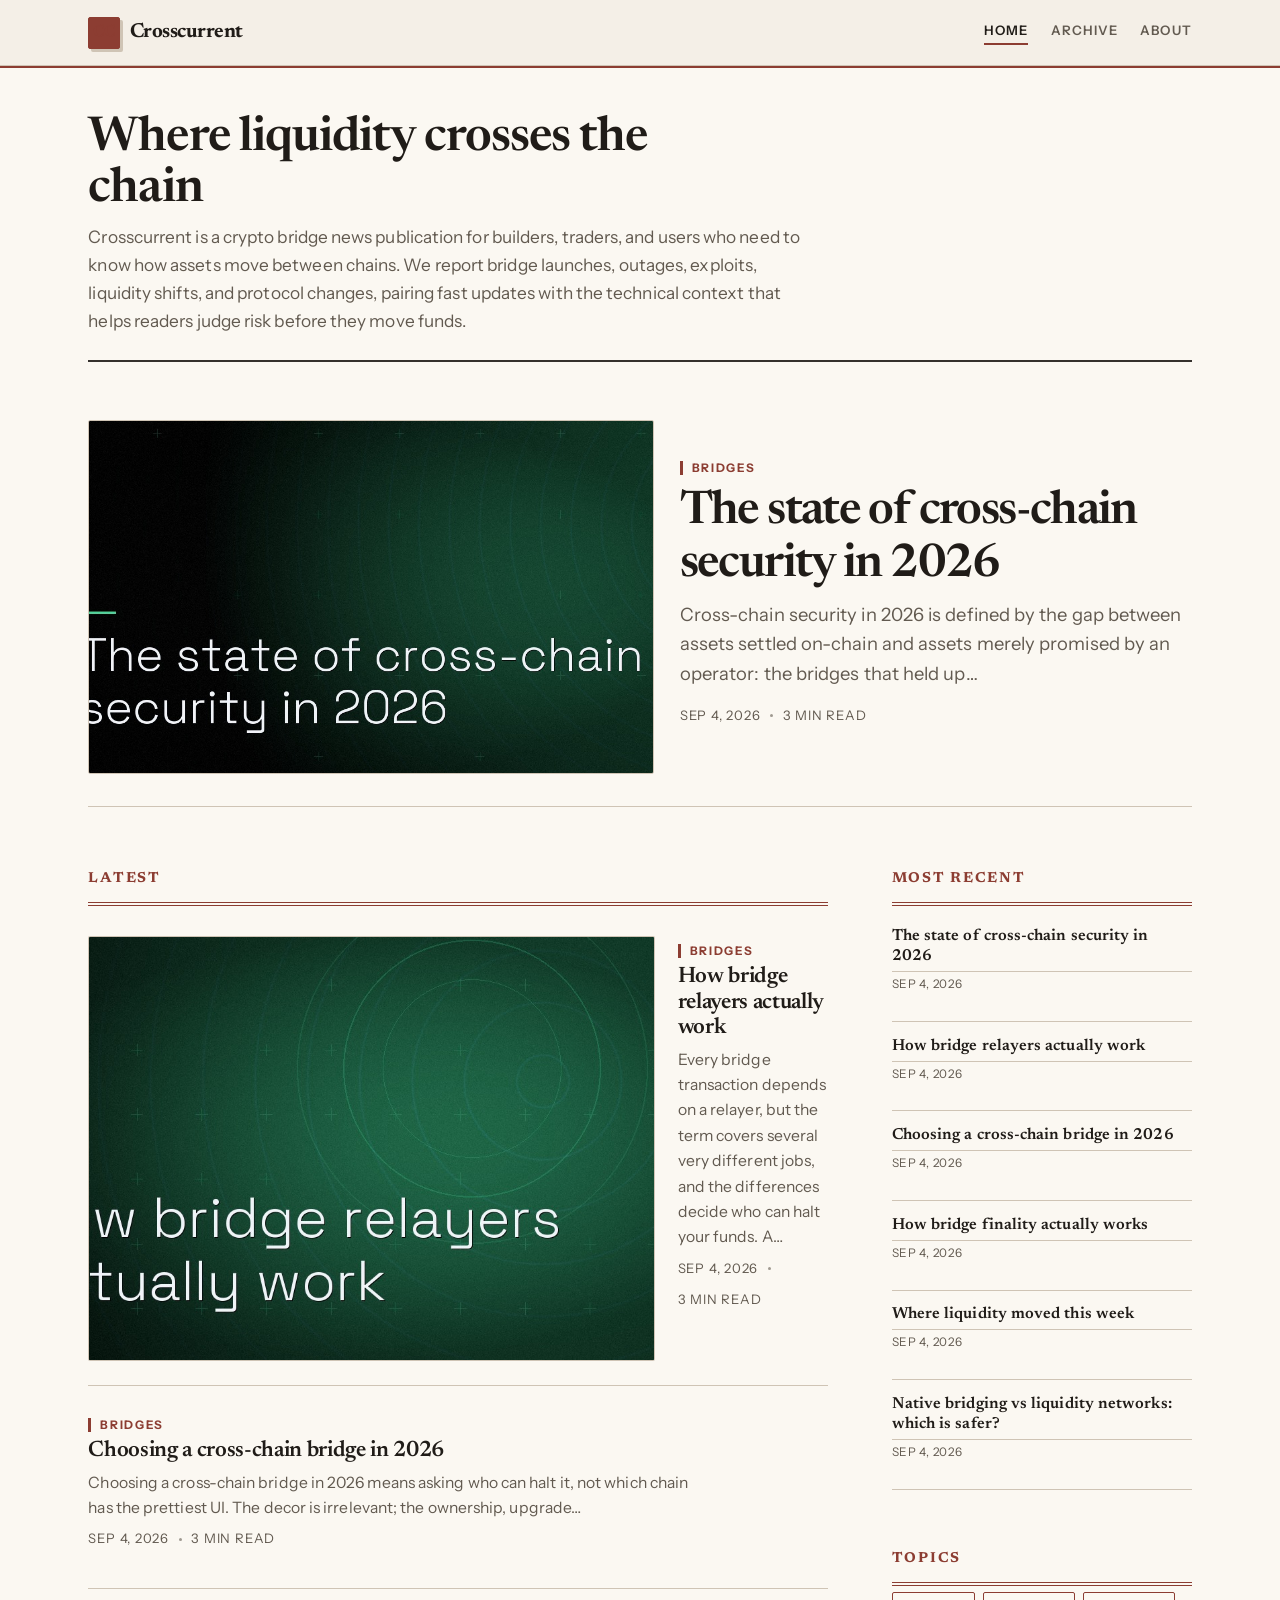
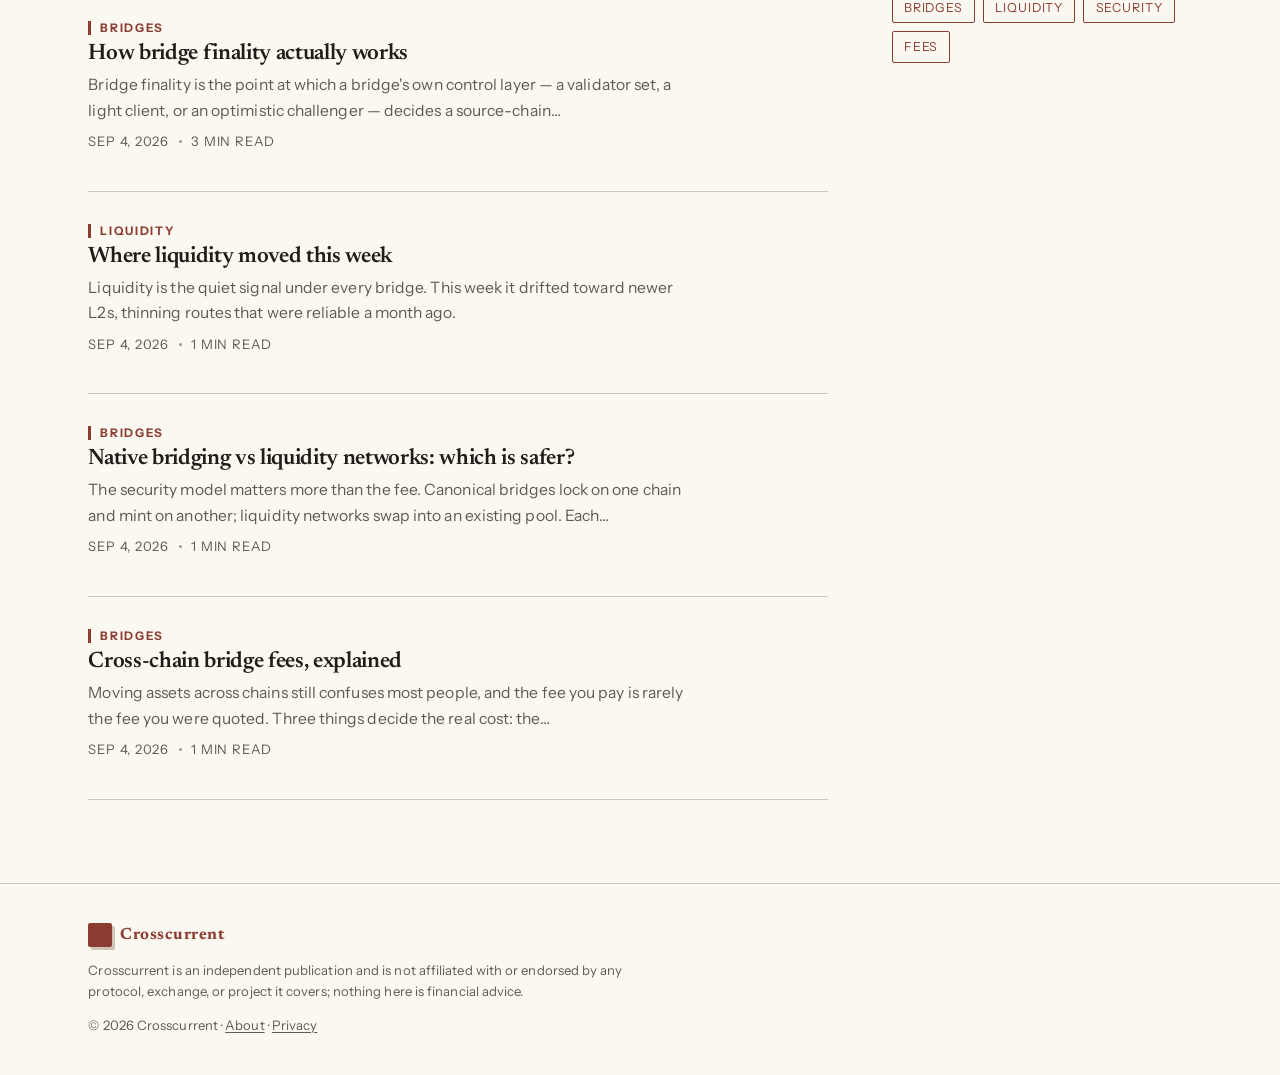
==== commit f7ff4044: "Publish site" ====
--- a/index.html
+++ b/index.html
@@ -99,11 +99,11 @@
   </section>
 
   <article class="lead has-cover">
-<a href="/how-bridge-relayers-actually-work/" tabindex="-1" aria-hidden="true"><img class="lead-cover" src="/assets/covers/how-bridge-relayers-actually-work.jpg" alt="" width="880" height="550"></a>    <div class="lead-text">
+<a href="/the-state-of-cross-chain-security-in-2026/" tabindex="-1" aria-hidden="true"><img class="lead-cover" src="/assets/covers/the-state-of-cross-chain-security-in-2026.jpg" alt="" width="880" height="550"></a>    <div class="lead-text">
       <span class="kicker">Bridges</span>
-      <h2><a href="/how-bridge-relayers-actually-work/">How bridge relayers actually work</a></h2>
-      <p class="dek">Every bridge transaction depends on a relayer, but the term covers several very different jobs, and the differences decide who can halt your funds. A…</p>
-      <p class="meta"><time datetime="2026-09-04T15:42:32">Sep 4, 2026</time><span class="dot"></span>3 min read</p>
+      <h2><a href="/the-state-of-cross-chain-security-in-2026/">The state of cross-chain security in 2026</a></h2>
+      <p class="dek">Cross-chain security in 2026 is defined by the gap between assets settled on-chain and assets merely promised by an operator: the bridges that held up…</p>
+      <p class="meta"><time datetime="2026-09-04T15:43:51">Sep 4, 2026</time><span class="dot"></span>3 min read</p>
     </div>
   </article>
 
@@ -111,6 +111,14 @@
     <div class="feed-main">
       <div class="section-label">Latest</div>
       <div class="river">
+        <article class="story with-thumb">
+<a href="/how-bridge-relayers-actually-work/" tabindex="-1" aria-hidden="true"><img class="story-thumb" src="/assets/covers/how-bridge-relayers-actually-work.jpg" alt="" width="150" height="112"></a>          <div class="story-text">
+            <span class="kicker">Bridges</span>
+            <h3><a href="/how-bridge-relayers-actually-work/">How bridge relayers actually work</a></h3>
+            <p class="dek">Every bridge transaction depends on a relayer, but the term covers several very different jobs, and the differences decide who can halt your funds. A…</p>
+            <p class="meta"><time datetime="2026-09-04T15:42:32">Sep 4, 2026</time><span class="dot"></span>3 min read</p>
+          </div>
+        </article>
         <article class="story ">
           <div class="story-text">
             <span class="kicker">Bridges</span>
@@ -158,6 +166,10 @@
       <div class="rail-latest">
         <div class="section-label">Most recent</div>
         <div class="rail-item">
+          <a href="/the-state-of-cross-chain-security-in-2026/">The state of cross-chain security in 2026</a>
+          <p class="meta"><time datetime="2026-09-04T15:43:51">Sep 4, 2026</time></p>
+        </div>
+        <div class="rail-item">
           <a href="/how-bridge-relayers-actually-work/">How bridge relayers actually work</a>
           <p class="meta"><time datetime="2026-09-04T15:42:32">Sep 4, 2026</time></p>
         </div>
@@ -176,10 +188,6 @@
         <div class="rail-item">
           <a href="/native-bridging-vs-liquidity-networks-which-is-safer/">Native bridging vs liquidity networks: which is safer?</a>
           <p class="meta"><time datetime="2026-09-04T13:00:35">Sep 4, 2026</time></p>
-        </div>
-        <div class="rail-item">
-          <a href="/cross-chain-bridge-fees-explained/">Cross-chain bridge fees, explained</a>
-          <p class="meta"><time datetime="2026-09-04T13:00:32">Sep 4, 2026</time></p>
         </div>
       </div>
       <div class="rail-topics">
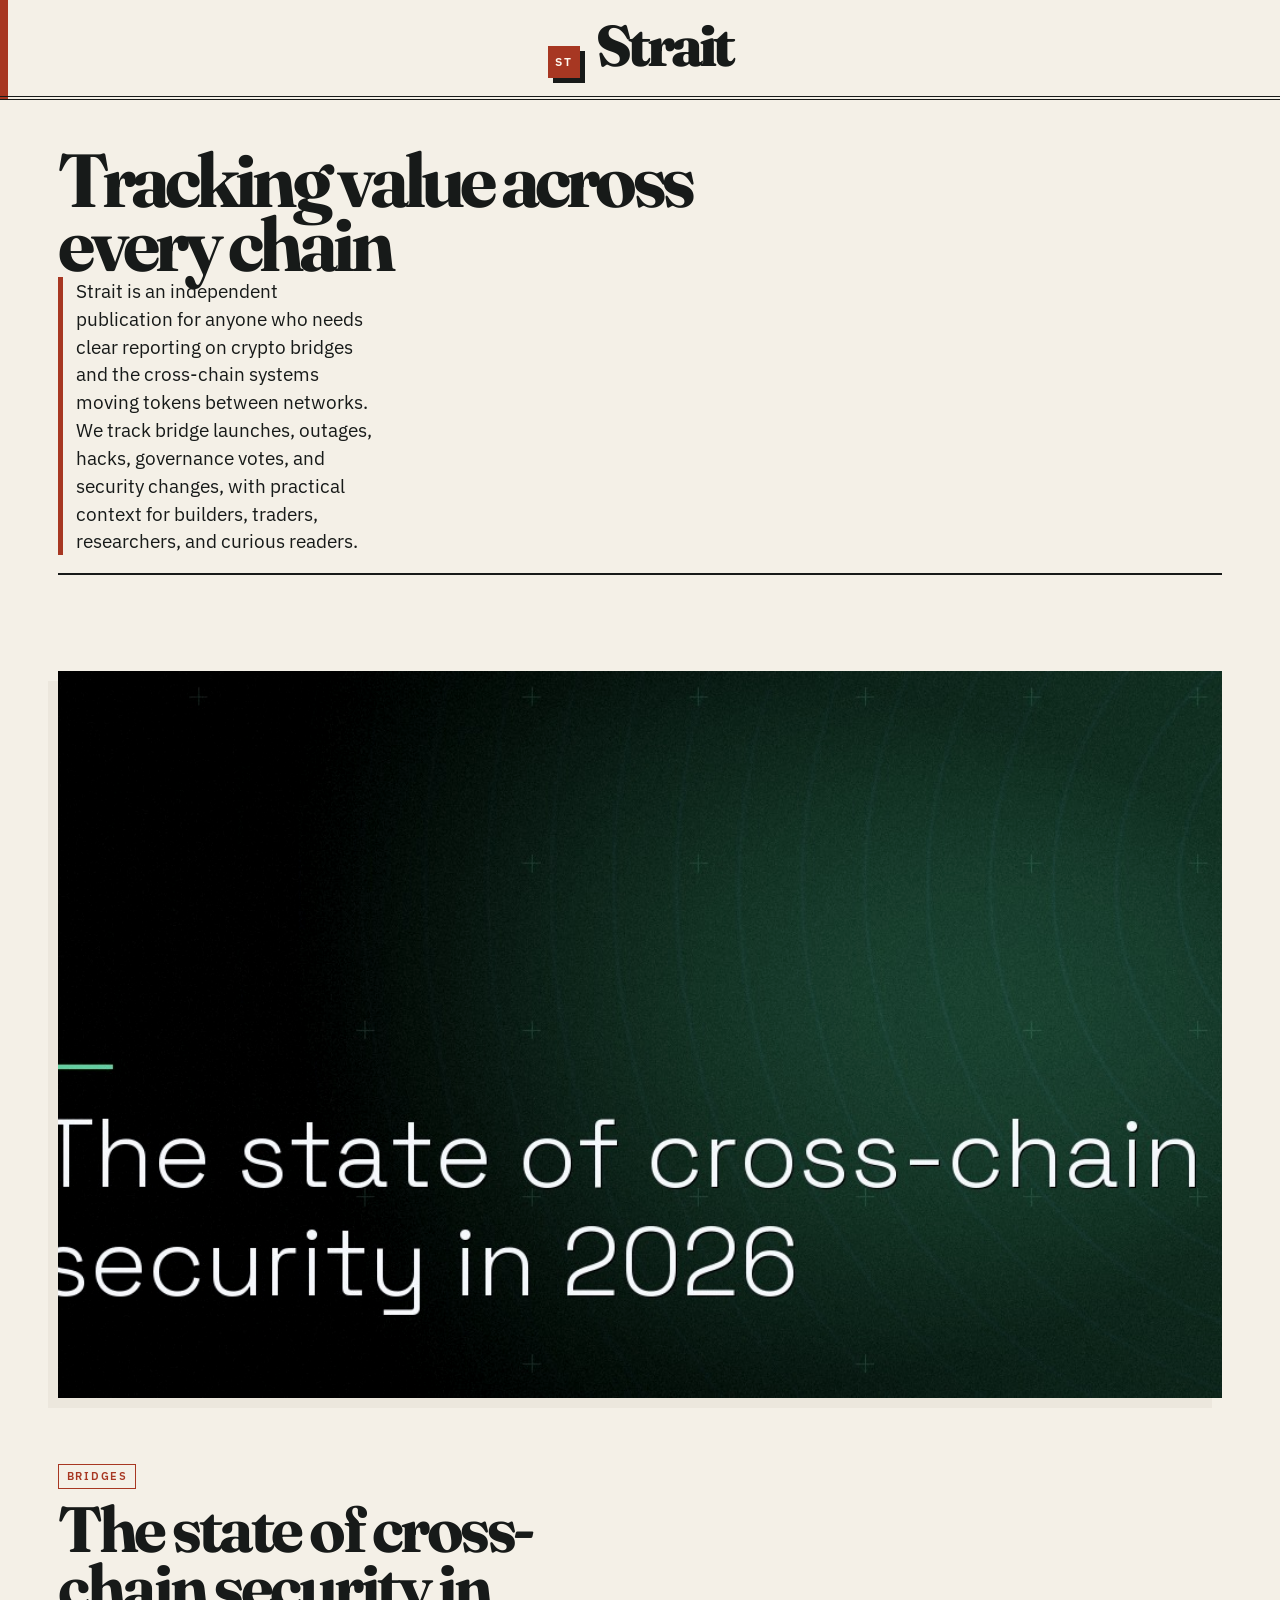
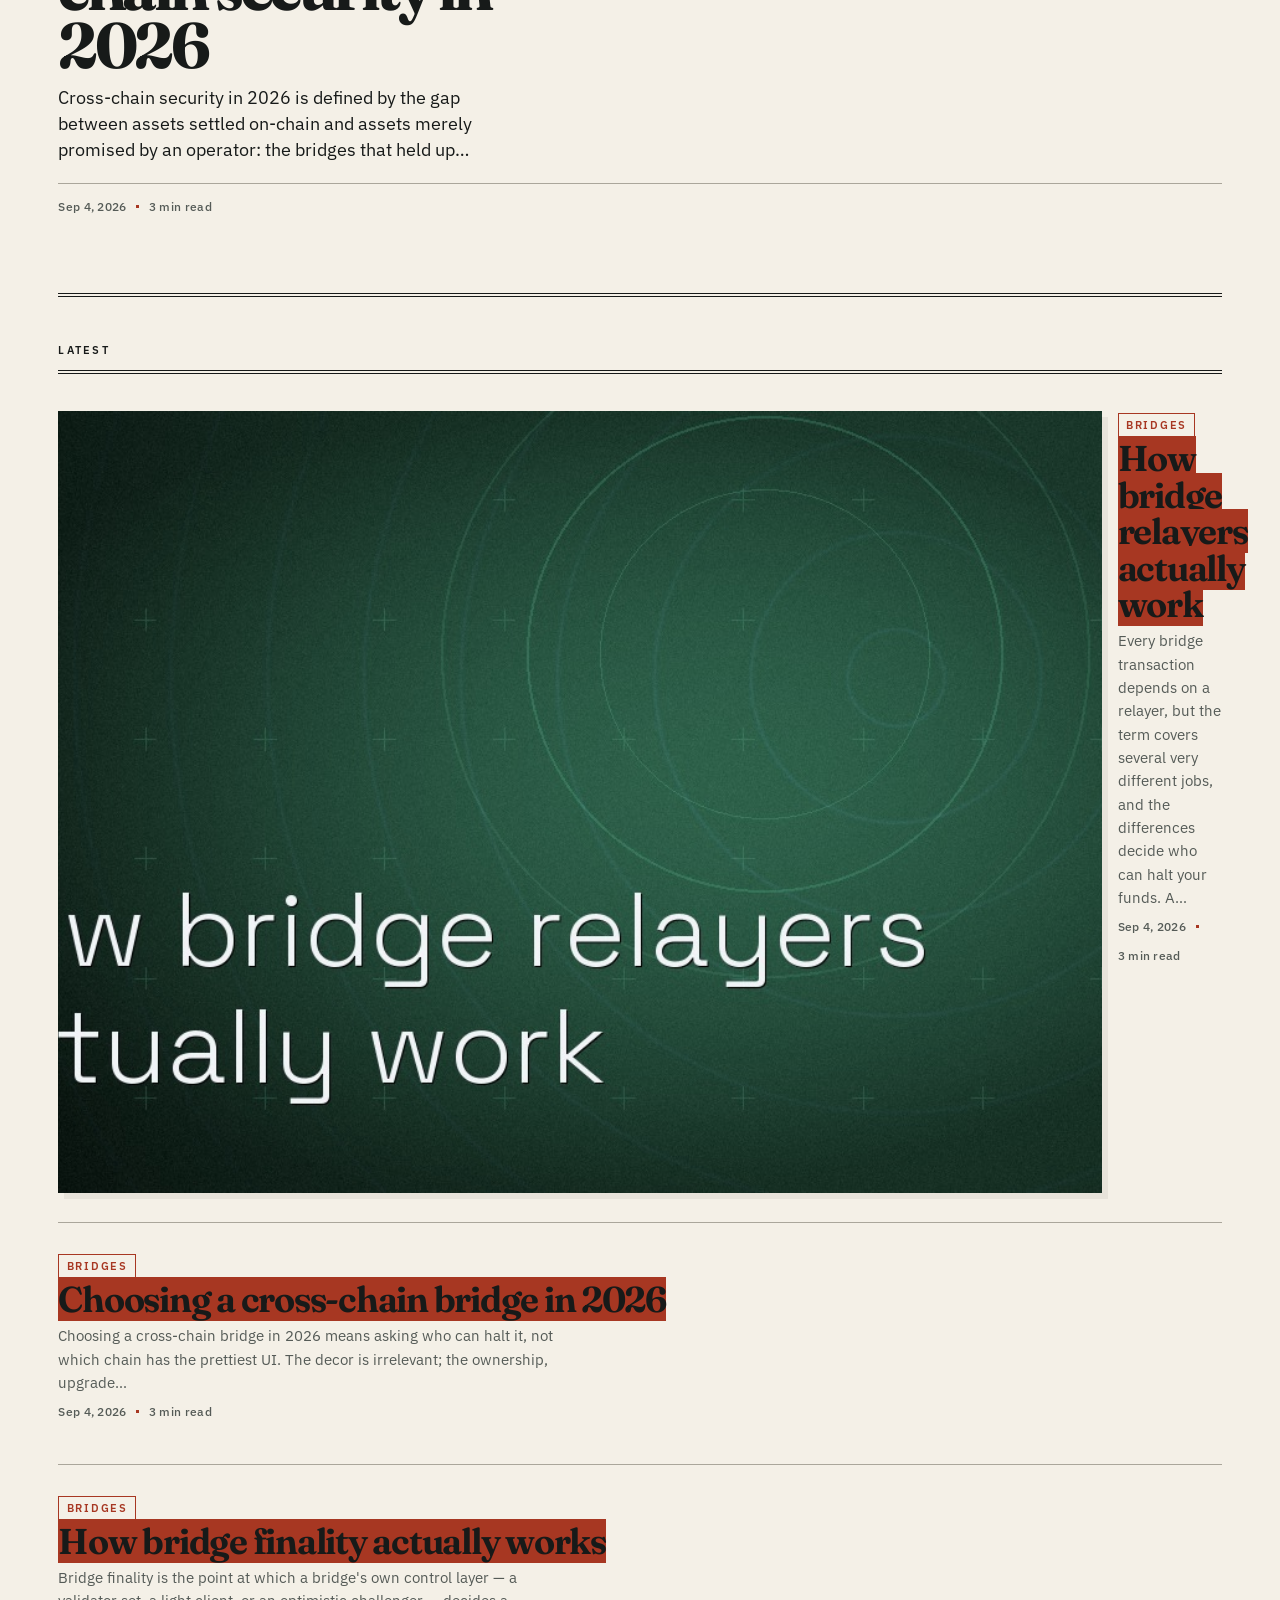
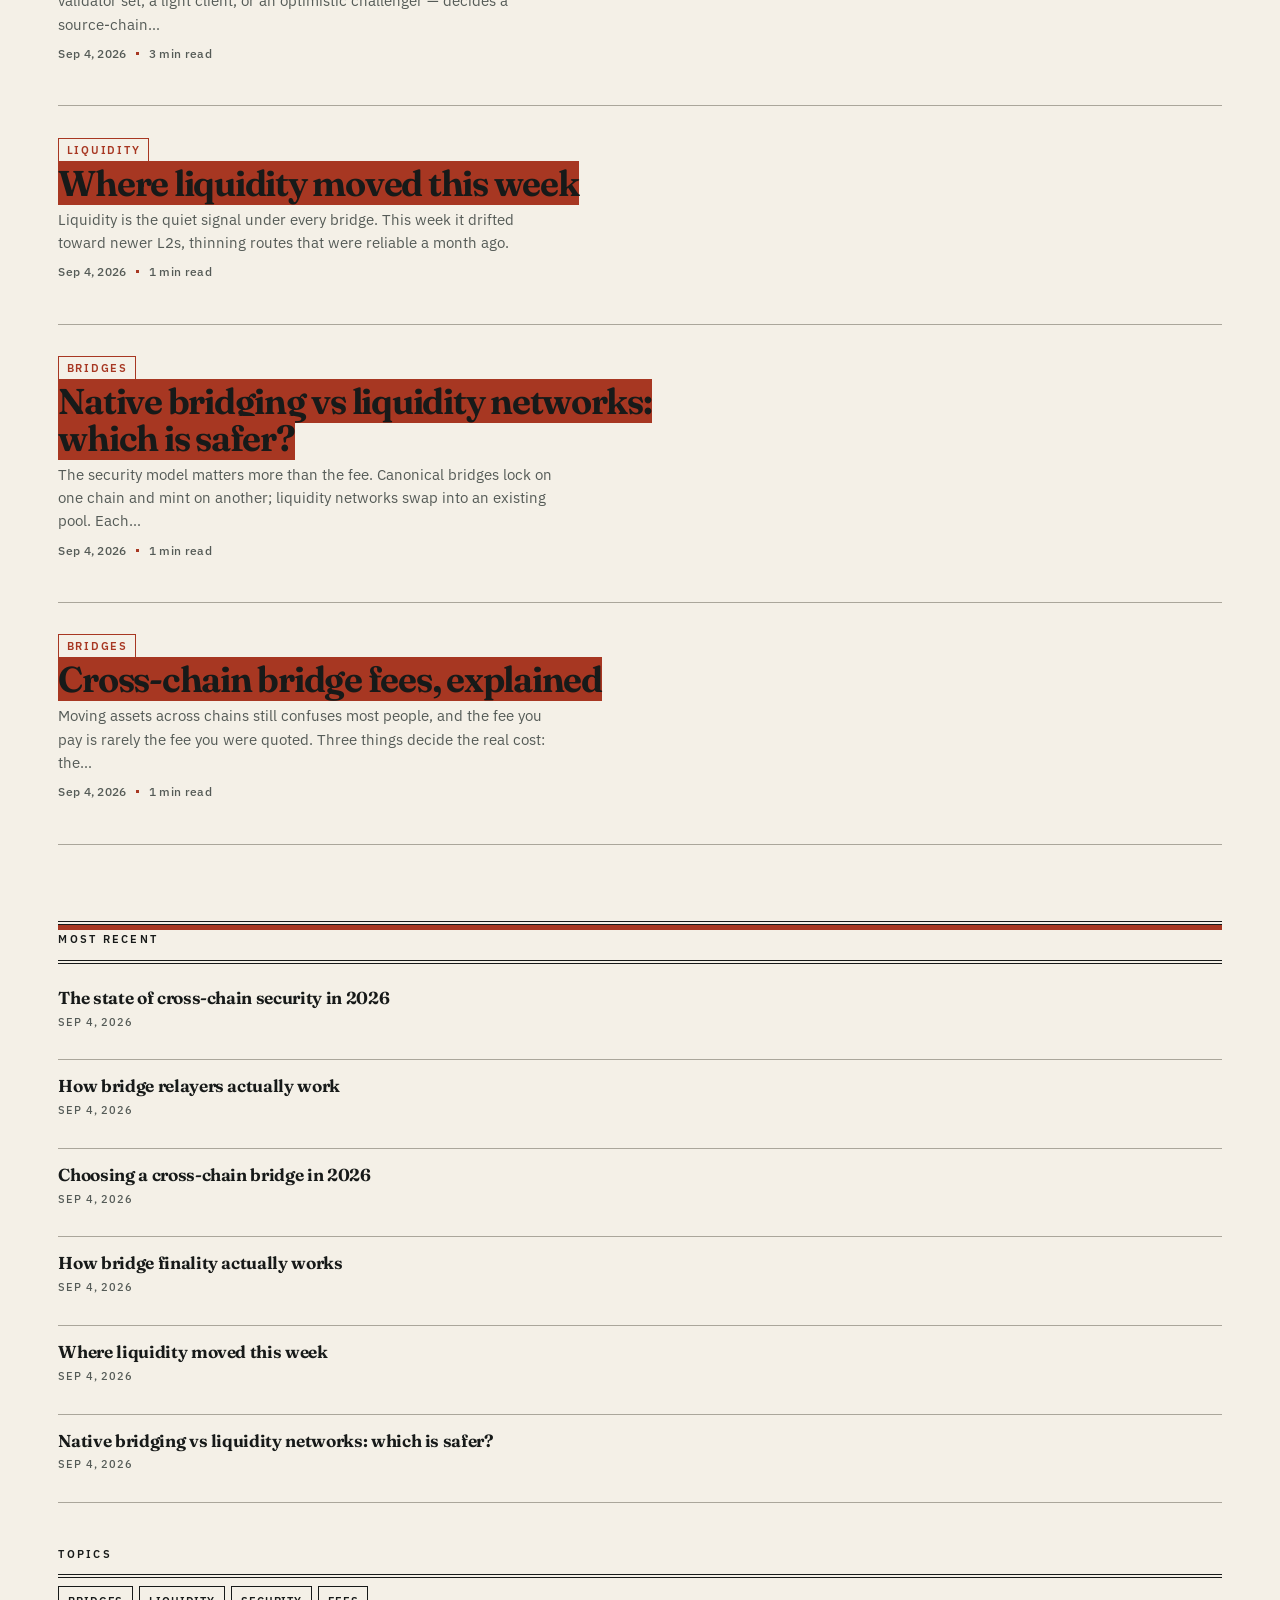
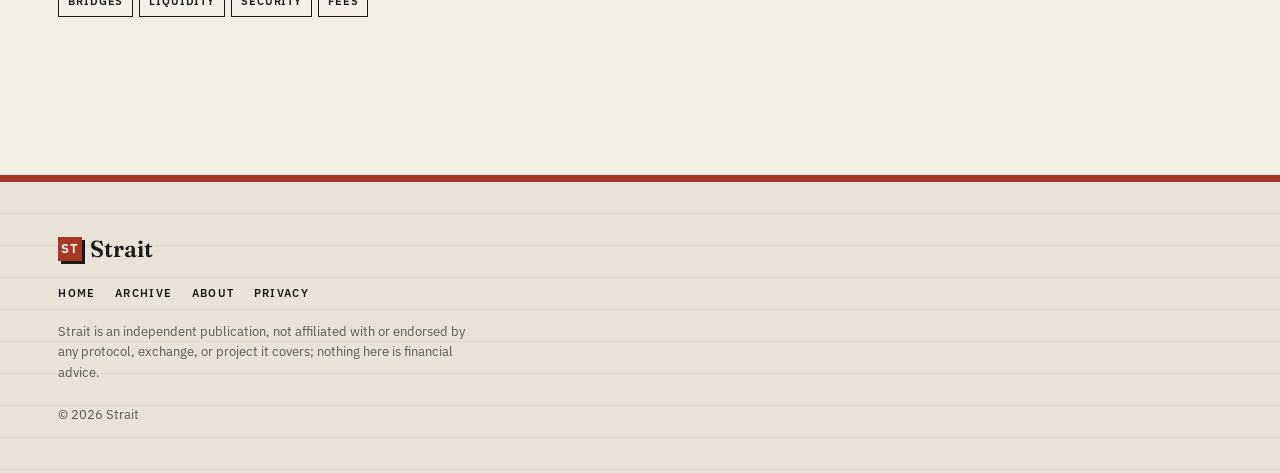
==== commit 76a11522: "Publish site" ====
--- a/index.html
+++ b/index.html
@@ -3,20 +3,20 @@
 <head>
 <meta charset="utf-8">
 <meta name="viewport" content="width=device-width, initial-scale=1">
-<title>Crosscurrent | Crypto Bridge News &amp; Analysis</title>
-<meta name="description" content="Crosscurrent covers crypto bridges, cross-chain liquidity, exploits, and protocol upgrades with plain-English reporting for builders, traders, and users.">
+<title>Strait: Crypto Bridge News &amp; Analysis</title>
+<meta name="description" content="Strait covers crypto bridges, cross-chain transfers, exploits, upgrades, and the people building safer ways to move value between networks today.">
 <link rel="canonical" href="https://cryptogurutalk.github.io/">
 <meta name="robots" content="index,follow,max-image-preview:large">
-<meta name="theme-color" content="#F4EFE7">
-<meta name="generator" content="Crosscurrent"><meta property="og:type" content="website">
-<meta property="og:site_name" content="Crosscurrent">
-<meta property="og:title" content="Crosscurrent | Crypto Bridge News &amp; Analysis">
-<meta property="og:description" content="Crosscurrent covers crypto bridges, cross-chain liquidity, exploits, and protocol upgrades with plain-English reporting for builders, traders, and users.">
+<meta name="theme-color" content="#F4F0E7">
+<meta name="generator" content="Strait"><meta property="og:type" content="website">
+<meta property="og:site_name" content="Strait">
+<meta property="og:title" content="Strait: Crypto Bridge News &amp; Analysis">
+<meta property="og:description" content="Strait covers crypto bridges, cross-chain transfers, exploits, upgrades, and the people building safer ways to move value between networks today.">
 <meta property="og:url" content="https://cryptogurutalk.github.io/">
 <meta name="twitter:card" content="summary">
 <link rel="preconnect" href="https://fonts.googleapis.com">
 <link rel="preconnect" href="https://fonts.gstatic.com" crossorigin>
-<link rel="stylesheet" href="https://fonts.googleapis.com/css2?family=Newsreader:opsz,wght@6..72,400..700&amp;family=Instrument+Sans:wght@400;500;600&amp;display=swap">
+<link rel="stylesheet" href="https://fonts.googleapis.com/css2?family=Fraunces:opsz,wght@9..144,600;9..144,700;9..144,800&amp;family=IBM+Plex+Sans:ital,wght@0,400;0,500;0,600;1,400&amp;display=swap">
 <link rel="stylesheet" href="/assets/base.css">
 <link rel="stylesheet" href="/assets/layout.css">
 <link rel="stylesheet" href="/assets/theme.css">
@@ -24,31 +24,31 @@
 <link rel="icon" href="/assets/favicon.png" type="image/png">
 <link rel="apple-touch-icon" href="/assets/apple-touch-icon.png">
 <link rel="manifest" href="/manifest.json">
-<link rel="alternate" type="application/rss+xml" title="Crosscurrent" href="/feed.xml"><script type="application/ld+json">
+<link rel="alternate" type="application/rss+xml" title="Strait" href="/feed.xml"><script type="application/ld+json">
 {
   "@context": "https://schema.org",
   "@graph": [
     {
       "@type": "Organization",
       "@id": "https://cryptogurutalk.github.io/#org",
-      "name": "Crosscurrent",
+      "name": "Strait",
       "url": "https://cryptogurutalk.github.io/"
     },
     {
       "@type": "WebSite",
       "@id": "https://cryptogurutalk.github.io/#website",
-      "name": "Crosscurrent",
+      "name": "Strait",
       "url": "https://cryptogurutalk.github.io/",
       "publisher": {
         "@id": "https://cryptogurutalk.github.io/#org"
       },
-      "description": "Crosscurrent covers crypto bridges, cross-chain liquidity, exploits, and protocol upgrades with plain-English reporting for builders, traders, and users."
+      "description": "Strait covers crypto bridges, cross-chain transfers, exploits, upgrades, and the people building safer ways to move value between networks today."
     },
     {
       "@type": "WebPage",
       "@id": "https://cryptogurutalk.github.io/#webpage",
       "url": "https://cryptogurutalk.github.io/",
-      "name": "Crosscurrent | Crypto Bridge News & Analysis",
+      "name": "Strait: Crypto Bridge News & Analysis",
       "isPartOf": {
         "@id": "https://cryptogurutalk.github.io/#website"
       }
@@ -57,7 +57,7 @@
       "@type": "Blog",
       "@id": "https://cryptogurutalk.github.io/#blog",
       "url": "https://cryptogurutalk.github.io/",
-      "name": "Crosscurrent",
+      "name": "Strait",
       "publisher": {
         "@id": "https://cryptogurutalk.github.io/#org"
       }
@@ -81,20 +81,18 @@
 <a class="skip" href="#main">Skip to content</a>
 <header class="site-head">
   <div class="wrap head-inner">
-    <a class="brand" href="/" aria-label="Crosscurrent — home">
-      <span class="brand-mark" aria-hidden="true">CC</span>
-      <span class="brand-name">Crosscurrent</span>
+    <a class="brand" href="/" aria-label="Strait — home">
+      <span class="brand-mark" aria-hidden="true">ST</span>
+      <span class="brand-name">Strait</span>
     </a>
-    <nav class="site-nav" aria-label="Primary">
-<a href="/" aria-current="page">Home</a><a href="/archive/">Archive</a><a href="/about/">About</a>    </nav>
   </div>
 </header>
 
 <main id="main">
 <div class="wrap">
   <section class="home-intro">
-    <h1 class="tagline">Where liquidity crosses the chain</h1>
-    <p>Crosscurrent is a crypto bridge news publication for builders, traders, and users who need to know how assets move between chains. We report bridge launches, outages, exploits, liquidity shifts, and protocol changes, pairing fast updates with the technical context that helps readers judge risk before they move funds.</p>
+    <h1 class="tagline">Tracking value across every chain</h1>
+    <p>Strait is an independent publication for anyone who needs clear reporting on crypto bridges and the cross-chain systems moving tokens between networks. We track bridge launches, outages, hacks, governance votes, and security changes, with practical context for builders, traders, researchers, and curious readers.</p>
     <div class="rule" aria-hidden="true"></div>
   </section>
 
@@ -162,7 +160,7 @@
       </div>
     </div>
 
-    <aside class="rail" aria-label="More from Crosscurrent">
+    <aside class="rail" aria-label="More from Strait">
       <div class="rail-latest">
         <div class="section-label">Most recent</div>
         <div class="rail-item">
@@ -202,9 +200,15 @@
 
 <footer class="site-foot">
   <div class="wrap foot-inner">
-    <div class="foot-brand"><span class="brand-mark small" aria-hidden="true">CC</span> Crosscurrent</div>
-    <p class="foot-note">Crosscurrent is an independent publication and is not affiliated with or endorsed by any protocol, exchange, or project it covers; nothing here is financial advice.</p>
-    <p class="foot-meta">© 2026 Crosscurrent · <a href="/about/">About</a> · <a href="/privacy/">Privacy</a></p>
+    <div class="foot-brand"><span class="brand-mark small" aria-hidden="true">ST</span> Strait</div>
+    <nav class="foot-nav" aria-label="Sections">
+      <a href="/">Home</a>
+      <a href="/archive/">Archive</a>
+      <a href="/about/">About</a>
+      <a href="/privacy/">Privacy</a>
+    </nav>
+    <p class="foot-note">Strait is an independent publication, not affiliated with or endorsed by any protocol, exchange, or project it covers; nothing here is financial advice.</p>
+    <p class="foot-meta">© 2026 Strait</p>
   </div>
 </footer>
 </body>
--- a/assets/base.css
+++ b/assets/base.css
@@ -17,7 +17,7 @@
 
 /* ── header ── */
 .site-head{border-bottom:1px solid var(--border); background:var(--bg); position:sticky; top:0; z-index:20; backdrop-filter:saturate(1.1)}
-.head-inner{display:flex; align-items:center; justify-content:space-between; gap:1.5rem; padding-block:1rem}
+.head-inner{display:flex; align-items:center; justify-content:center; gap:1.5rem; padding-block:1.1rem}
 .brand{display:inline-flex; align-items:center; gap:.6rem; text-decoration:none; color:var(--text)}
 .brand-name{font-family:var(--font-display); font-weight:600; font-size:1.28rem; letter-spacing:-0.015em}
 .brand-mark{display:grid; place-items:center; width:2rem; height:2rem; border-radius:calc(var(--radius) * .5); background:var(--accent); color:var(--accent-ink); font-family:var(--font-display); font-weight:700; font-size:1rem; letter-spacing:-0.02em}
@@ -31,6 +31,9 @@
 .site-foot{border-top:1px solid var(--border); margin-top:var(--pad-section); background:var(--surface)}
 .foot-inner{padding-block:2.4rem; display:grid; gap:.5rem}
 .foot-brand{display:inline-flex; align-items:center; gap:.5rem; font-family:var(--font-display); font-weight:600}
+.foot-nav{display:flex; flex-wrap:wrap; gap:1.2rem; margin:.5rem 0 .2rem}
+.foot-nav a{color:var(--muted); font-size:.8rem; font-weight:600; text-decoration:none; text-transform:uppercase; letter-spacing:.05em}
+.foot-nav a:hover{color:var(--accent)}
 .foot-note{color:var(--muted); font-size:.82rem; max-width:60ch; margin:.2rem 0 0}
 .foot-meta{color:var(--muted); font-size:.82rem; margin:.3rem 0 0}
 .foot-meta a{color:var(--muted); text-decoration:underline; text-underline-offset:2px}
--- a/assets/theme.css
+++ b/assets/theme.css
@@ -1,12 +1,12 @@
 /* theme.css — per-site design tokens (generated from design.json). Swapping design = swapping THIS file. */
 :root{
-  --bg:#F4EFE7; --surface:#FBF8F2; --elevated:#FFFFFF;
-  --text:#201C18; --muted:#625A50; --border:#CFC4B5;
-  --accent:#8C3D32; --accent-ink:#FFF7F0;
-  --font-display:"Newsreader", serif;
-  --font-body:"Instrument Sans", sans-serif;
+  --bg:#F4F0E7; --surface:#E9E3D7; --elevated:#FFFCF5;
+  --text:#171A19; --muted:#555B57; --border:#AAA69B;
+  --accent:#A73722; --accent-ink:#FFF9F0;
+  --font-display:"Fraunces", Georgia, serif;
+  --font-body:"IBM Plex Sans", Arial, sans-serif;
   --radius:2px;
-  --maxw:1180px;
+  --maxw:1240px;
   --gap:1.05rem;
   --pad-section:3rem;
   --lh:1.62;
--- a/assets/skin.css
+++ b/assets/skin.css
@@ -1,25 +1,110 @@
-body{color:var(--text);background-color:var(--surface);letter-spacing:0.005em}
-.site-head{border-bottom:1px solid var(--border);box-shadow:0 2px 0 var(--accent)}
-.head-inner{letter-spacing:0.01em}
-.brand-name{font-weight:700;letter-spacing:-0.025em}
-.brand-mark{color:var(--accent);border:1px solid var(--accent);border-radius:2px;box-shadow:3px 3px 0 var(--border)}
-.site-nav a{color:var(--muted);letter-spacing:0.08em;text-transform:uppercase;text-decoration-thickness:1px;text-underline-offset:4px}
-.kicker{color:var(--accent);border-left:3px solid var(--accent);padding-left:9px;letter-spacing:0.14em;text-transform:uppercase;font-weight:700}
-.section-label{color:var(--accent);border-bottom:1px solid var(--accent);letter-spacing:0.12em;text-transform:uppercase}
-.btn-primary{background-color:var(--accent);border:1px solid var(--accent);border-radius:2px;box-shadow:3px 3px 0 var(--border);font-weight:700}
-.btn-ghost{border:1px solid var(--border);border-radius:2px;letter-spacing:0.04em}
-.prose a{color:var(--accent);text-decoration-thickness:2px;text-underline-offset:3px}
-.prose blockquote{border-left:3px solid var(--accent);padding-left:16px;font-style:italic;color:var(--muted)}
-.prose h2{letter-spacing:-0.02em;border-bottom:1px solid var(--border);padding-bottom:6px}
-.article-head h1{letter-spacing:-0.04em;text-shadow:1px 1px 0 var(--border)}
-.article-head .dek{color:var(--muted);letter-spacing:0.005em}
-.meta{color:var(--muted);letter-spacing:0.06em;text-transform:uppercase}
-.foot-brand{color:var(--accent);letter-spacing:0.03em;font-weight:700}
-.site-foot{border-top:1px solid var(--border);background-color:var(--surface)}
-.rail-item a{color:var(--text);border-bottom:1px solid var(--border);padding-bottom:5px}
-.story h3{letter-spacing:-0.015em}
-.lead h2{letter-spacing:-0.035em}
-.card{border:1px solid var(--border);border-radius:3px;box-shadow:4px 4px 0 var(--border)}
-.d-item-text h2{letter-spacing:-0.02em}
-hr{border:0;border-top:1px solid var(--border);opacity:0.8}
-.topic{color:var(--accent);border:1px solid var(--accent);border-radius:2px;letter-spacing:0.07em;text-transform:uppercase}+.site-head{background:linear-gradient(90deg, var(--accent) 0 8px, transparent 8px),
+    var(--bg);border-bottom:4px double var(--text);backdrop-filter:none}
+.head-inner{min-height:7.5rem;padding-block:1.35rem 1.1rem;justify-content:center}
+.brand{gap:1rem;align-items:baseline}
+.brand-mark{border-radius:0;font-family:var(--font-body);font-size:.72rem;font-weight:600;letter-spacing:.14em;box-shadow:5px 5px 0 var(--text)}
+.brand-name{font-family:var(--font-display);font-size:clamp(2.7rem, 7vw, 5.25rem);font-weight:800;line-height:.82;letter-spacing:-.07em}
+.home-intro{grid-template-columns:repeat(12, minmax(0, 1fr));column-gap:clamp(1rem, 2.5vw, 2.25rem);row-gap:1.4rem;padding-block:clamp(3.5rem, 8vw, 7rem) 2rem}
+.home-intro .tagline{grid-column:1 / span 8;max-width:13ch;margin:0;font-size:clamp(3rem, 7.5vw, 6.8rem);font-weight:700;line-height:.86;letter-spacing:-.065em}
+.home-intro p{grid-column:9 / -1;align-self:end;max-width:29ch;padding-left:1rem;border-left:5px solid var(--accent);color:var(--text);font-size:clamp(1rem, 1.5vw, 1.2rem);line-height:1.45}
+.home-intro .rule{grid-column:1 / -1;margin-top:1.1rem;background:linear-gradient(
+    to bottom,
+    var(--text) 0 2px,
+    transparent 2px 5px,
+    var(--text) 5px 7px
+  );opacity:1}
+.kicker{padding:.28rem .45rem .24rem;border:1px solid currentColor;color:var(--accent);font-size:.69rem;font-weight:600;line-height:1;letter-spacing:.16em}
+.lead{gap:clamp(2rem, 5vw, 5rem);padding-block:clamp(2.2rem, 5vw, 4.5rem);border-bottom:4px double var(--text)}
+.lead.has-cover{grid-template-columns:minmax(0, 1.35fr) minmax(18rem, .65fr);align-items:end}
+.lead .lead-cover{border:0;border-radius:0;box-shadow:-10px 10px 0 var(--surface);filter:saturate(.78) contrast(1.04)}
+.lead h2{max-width:13ch;margin:.7rem 0 .65rem;font-size:clamp(2.7rem, 5.8vw, 5.3rem);font-weight:700;line-height:.91;letter-spacing:-.055em}
+.lead h2 a{text-decoration-thickness:.07em;text-underline-offset:.12em}
+.lead h2 a:hover{color:var(--text);text-decoration:underline}
+.lead .dek{max-width:38ch;margin-bottom:1.2rem;color:var(--text);font-size:1.1rem;line-height:1.5}
+.lead .meta{padding-top:.8rem;border-top:1px solid var(--border)}
+.meta{color:var(--muted);font-size:.75rem;font-weight:500;letter-spacing:.025em}
+.meta .dot{border-radius:0;background:var(--accent);opacity:1}
+.feed-grid{gap:clamp(2.5rem, 6vw, 5.5rem);padding-block:2.7rem}
+.feed-grid.has-rail{grid-template-columns:minmax(0, 1fr) minmax(16rem, 280px)}
+.section-label{align-items:baseline;justify-content:space-between;margin:0 0 .5rem;padding-bottom:.7rem;border-bottom:4px double var(--text);color:var(--text);font-family:var(--font-body);font-size:.7rem;font-weight:600;letter-spacing:.2em}
+.story{gap:.45rem;padding-block:1.8rem}
+.story.with-thumb{grid-template-columns:minmax(0, 1fr) 168px;gap:clamp(1.2rem, 3vw, 2.4rem)}
+.story h3{max-width:26ch;margin:.2rem 0 .4rem;font-size:clamp(1.55rem, 2.8vw, 2.35rem);font-weight:650;line-height:1.02;letter-spacing:-.035em}
+.story h3 a{background-image:linear-gradient(var(--accent), var(--accent));transition:background-size .2s ease}
+.story h3 a:hover{color:var(--text)}
+.story .dek{max-width:56ch;color:var(--muted);font-size:.94rem;line-height:1.55}
+.story-thumb{border:0;border-radius:0;box-shadow:6px 6px 0 var(--surface);filter:saturate(.72);transition:filter .2s ease, transform .2s ease}
+.story:hover .story-thumb{filter:saturate(1)}
+.rail{gap:2.6rem;padding-left:1.4rem;border-left:1px solid var(--text)}
+.rail-latest{border-top:5px solid var(--accent)}
+.rail-item{gap:.35rem;padding-block:1rem}
+.rail-item a{font-size:1.08rem;font-weight:650;line-height:1.18;letter-spacing:-.02em}
+.rail-item a:hover{color:var(--accent)}
+.rail-item .meta{font-size:.68rem;text-transform:uppercase;letter-spacing:.08em}
+.topics{gap:.4rem}
+.topic{border-radius:0;padding:.35rem .55rem;border-color:var(--text);color:var(--text);font-size:.68rem;font-weight:600;text-transform:uppercase;letter-spacing:.08em}
+.topic:hover{background:var(--accent);border-color:var(--accent);color:var(--accent-ink)}
+.article{padding-top:clamp(3rem, 7vw, 6rem)}
+.article-head{max-width:48rem}
+.article-head .kicker{margin-bottom:1.35rem}
+.article-head h1{max-width:15ch;margin-bottom:1rem;font-size:clamp(3rem, 7vw, 6.2rem);font-weight:700;line-height:.9;letter-spacing:-.06em}
+.article-head .dek{max-width:42ch;color:var(--text);font-size:clamp(1.15rem, 2.1vw, 1.45rem);line-height:1.42}
+.article-head .meta{border-top:4px double var(--text)}
+.article-cover{max-width:70rem;border:0;border-radius:0;box-shadow:12px 12px 0 var(--surface);filter:saturate(.8) contrast(1.03)}
+.article-body{max-width:44rem}
+.article .prose{padding-top:1rem}
+.prose{font-size:1.08rem;line-height:1.8}
+.prose h2{margin-top:2.2em;padding-top:.55em;border-top:4px double var(--text);font-size:clamp(1.8rem, 3.5vw, 2.65rem);line-height:1.05;letter-spacing:-.035em}
+.prose h3{margin-top:1.8em;font-size:1.45rem;letter-spacing:-.025em}
+.prose a{color:var(--accent);text-decoration-thickness:2px}
+.prose blockquote{padding:1rem 0 1rem 1.4rem;font-size:clamp(1.35rem, 3vw, 1.85rem);font-weight:600;line-height:1.3;letter-spacing:-.025em}
+.prose img{border-radius:0;box-shadow:7px 7px 0 var(--surface)}
+.prose code{border-radius:0}
+.prose hr{border-top:4px double var(--text)}
+.related{max-width:44rem;border-top:7px solid var(--accent)}
+.related h2{font-family:var(--font-body);font-size:.7rem;letter-spacing:.2em}
+.related-item{padding-block:1.2rem}
+.related-item a{font-size:1.35rem;font-weight:650;line-height:1.15;letter-spacing:-.025em}
+.page-simple{max-width:48rem}
+.page-simple h1{padding-bottom:.65rem;border-bottom:4px double var(--text);font-size:clamp(3rem, 7vw, 5.5rem);line-height:.92;letter-spacing:-.055em}
+.archive-sub{max-width:45ch;color:var(--text)}
+.archive-list{border-top:6px solid var(--accent)}
+.archive-item{grid-template-columns:9rem minmax(0, 1fr);padding-block:1.05rem}
+.archive-item time{font-family:var(--font-body);font-size:.72rem;font-weight:600;letter-spacing:.06em}
+.archive-item a{font-size:1.3rem;line-height:1.15;letter-spacing:-.02em}
+.site-foot{margin-top:clamp(4rem, 9vw, 8rem);border-top:7px solid var(--accent);background:repeating-linear-gradient(
+      to bottom,
+      transparent 0 31px,
+      rgba(23, 26, 25, .06) 31px 32px
+    ),
+    var(--surface)}
+.foot-inner{grid-template-columns:minmax(12rem, 1fr) minmax(16rem, 1fr);gap:1rem 3rem;padding-block:3rem}
+.foot-brand{align-self:start;font-size:1.45rem}
+.foot-brand .brand-mark{box-shadow:3px 3px 0 var(--text)}
+.foot-nav{justify-content:flex-end;margin:0}
+.foot-nav a{color:var(--text);font-size:.7rem;letter-spacing:.12em;border-bottom:1px solid transparent}
+.foot-nav a:hover{color:var(--accent)}
+.foot-note{max-width:52ch;color:var(--muted);line-height:1.55}
+.foot-meta{justify-self:end;align-self:end;color:var(--muted)}
+.btn{border-radius:0;text-transform:uppercase;letter-spacing:.08em;font-size:.74rem}
+.btn-primary{box-shadow:5px 5px 0 var(--text)}
+.btn-primary:hover{box-shadow:7px 7px 0 var(--text)}
+.btn-ghost{border-color:var(--text)}
+.home-intro .tagline{grid-column:1 / span 9}
+.home-intro p{grid-column:8 / -1}
+.feed-grid.has-rail{grid-template-columns:1fr}
+.rail{padding-left:0;border-left:0;border-top:4px double var(--text)}
+.foot-inner{grid-template-columns:1fr}
+.foot-nav{justify-content:flex-start}
+.foot-meta{justify-self:start}
+.head-inner{min-height:5.6rem}
+.brand-name{font-size:clamp(2.4rem, 14vw, 3.6rem)}
+.home-intro{grid-template-columns:1fr;padding-top:3rem}
+.home-intro .tagline{grid-column:1;font-size:clamp(3rem, 16vw, 4.7rem)}
+.home-intro p{grid-column:1;padding-left:.8rem}
+.home-intro .rule{grid-column:1}
+.lead.has-cover{grid-template-columns:1fr}
+.lead h2{font-size:clamp(2.5rem, 13vw, 4rem)}
+.story.with-thumb{grid-template-columns:minmax(0, 1fr) 104px;gap:1rem}
+.article-head h1{font-size:clamp(2.8rem, 14vw, 4.4rem)}
+.archive-item{grid-template-columns:1fr}
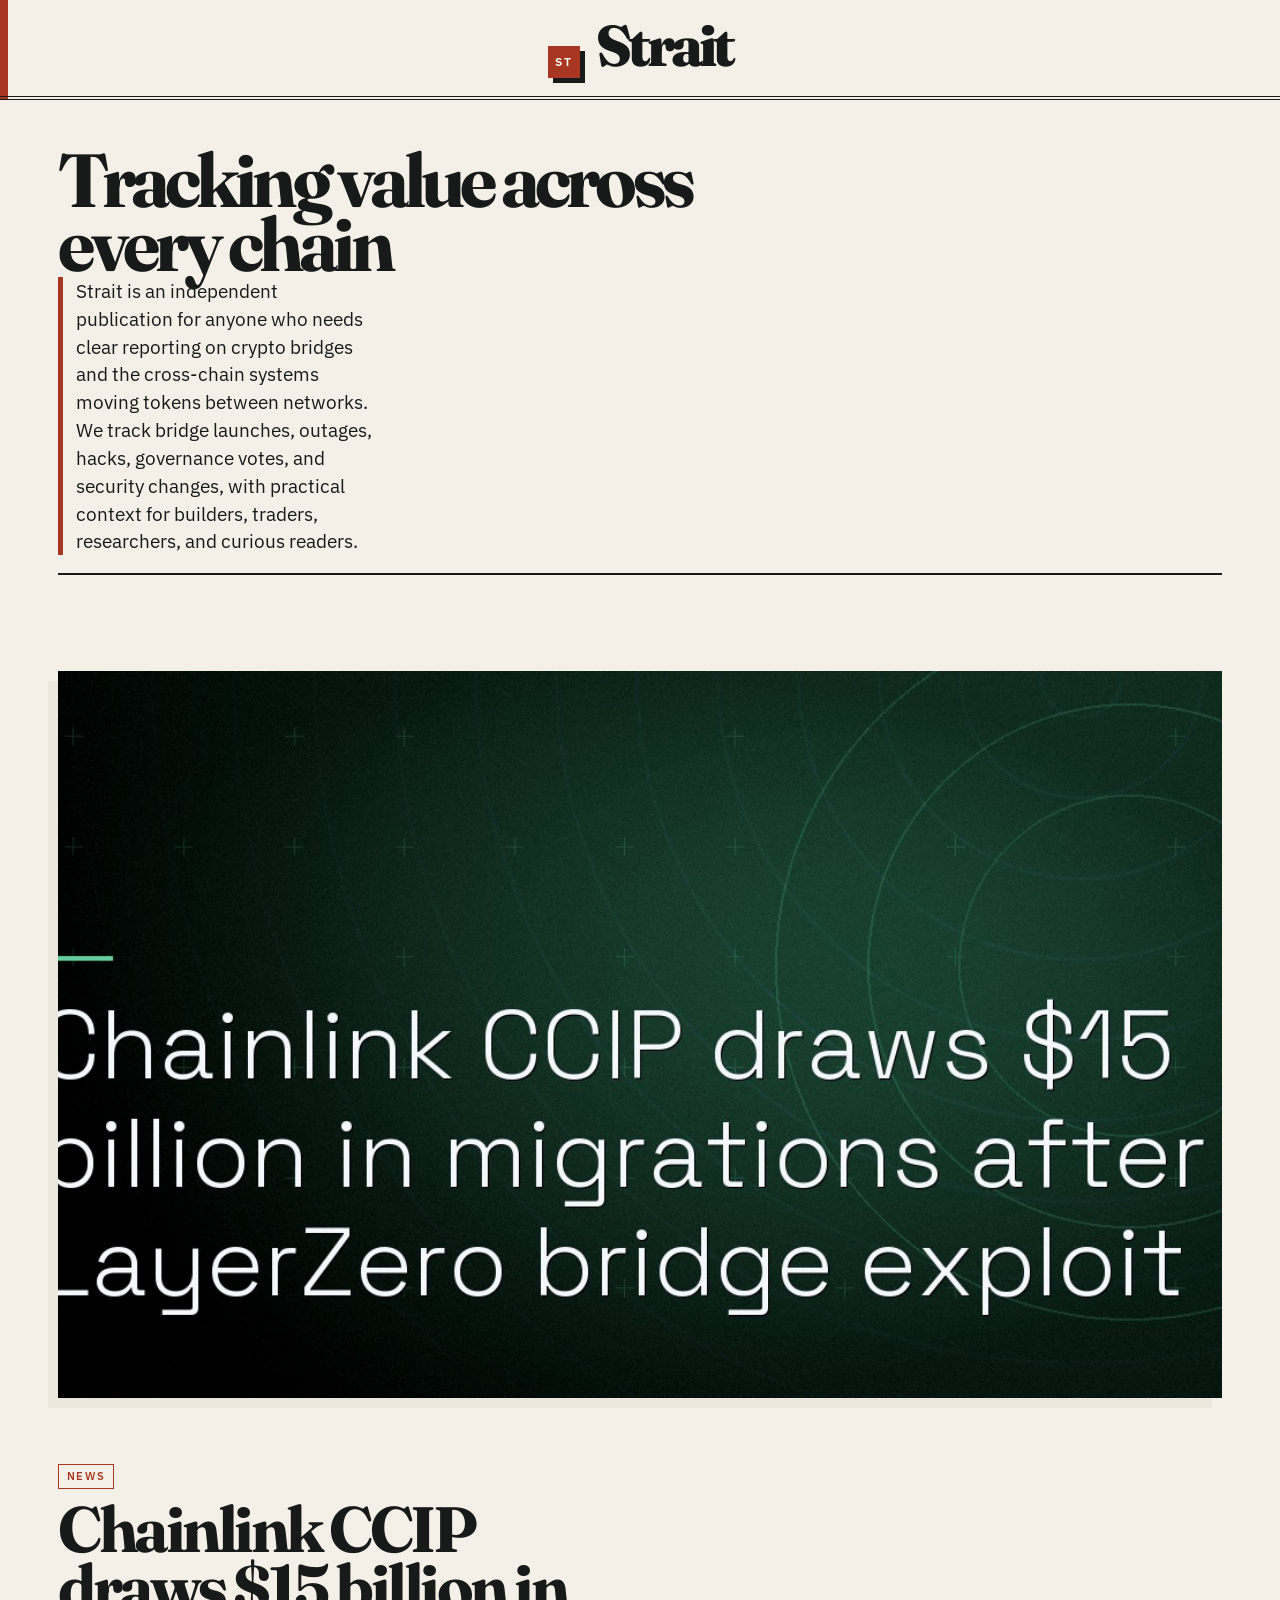
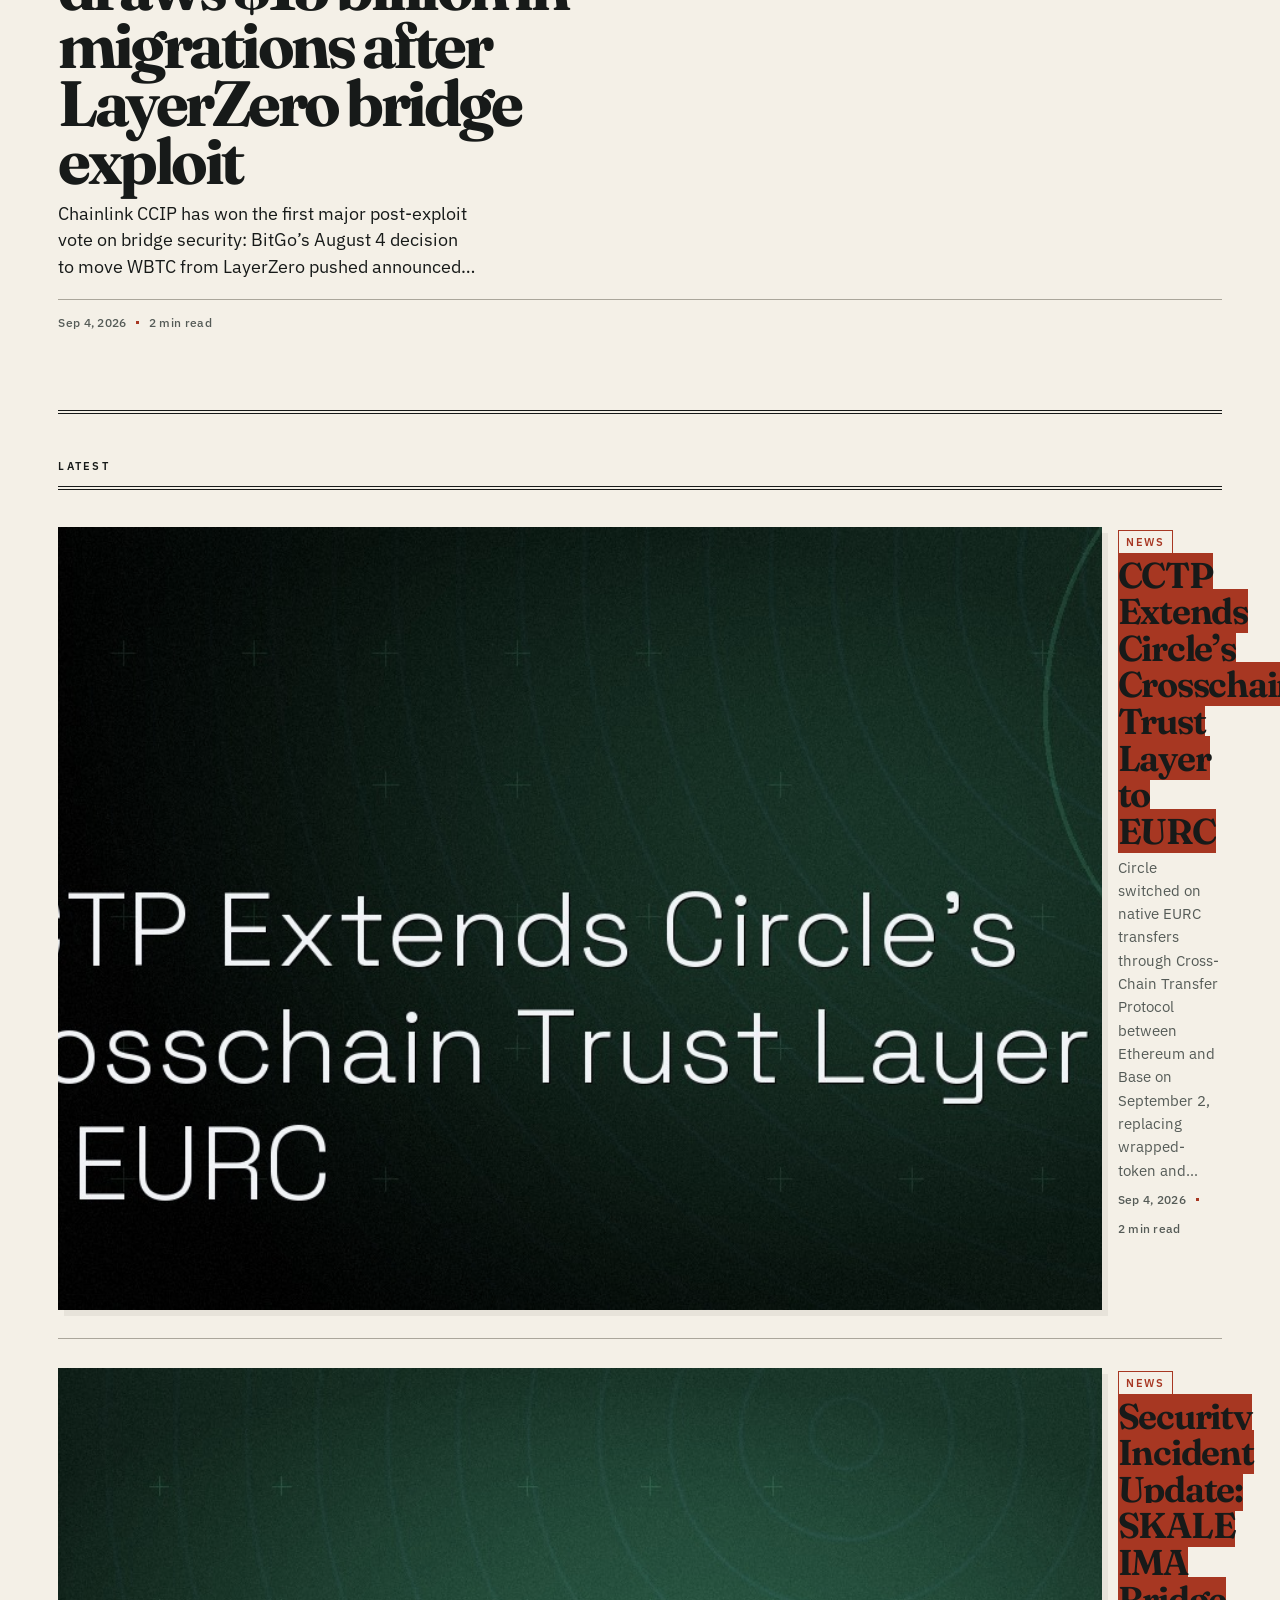
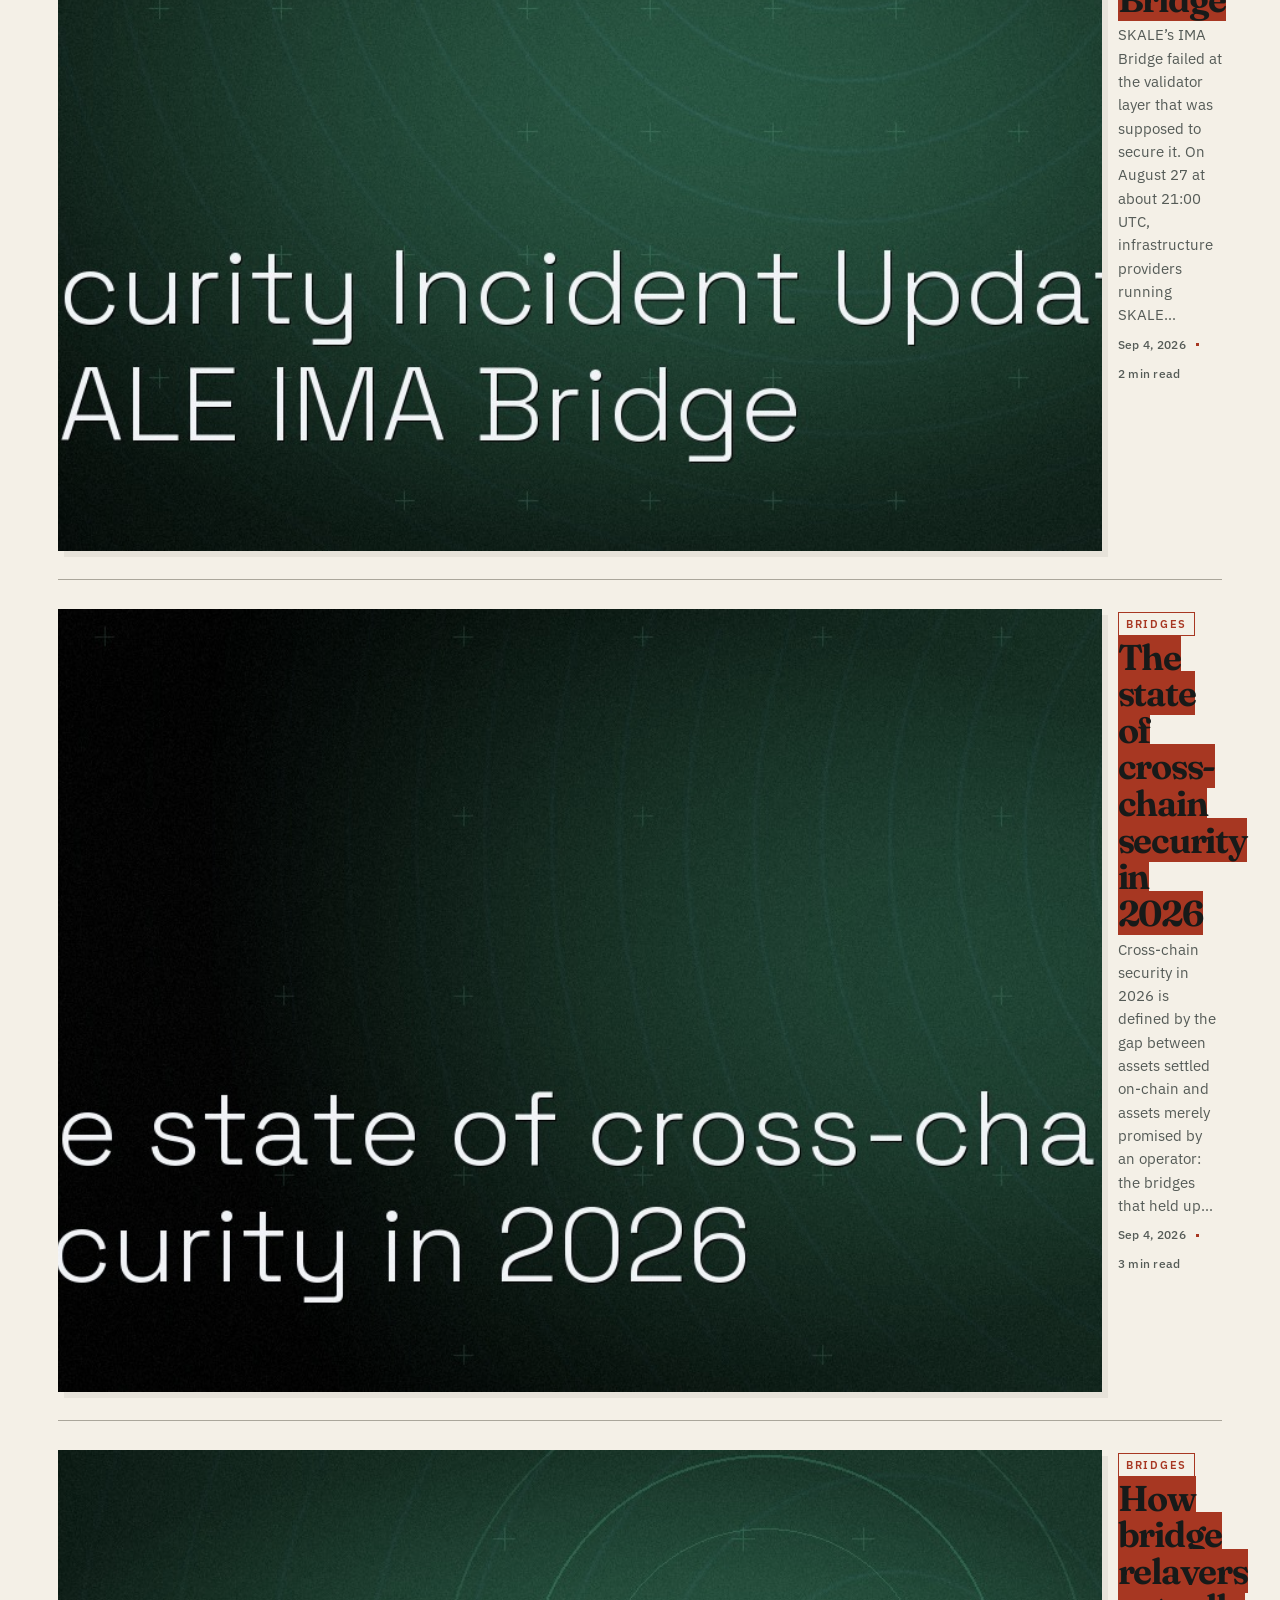
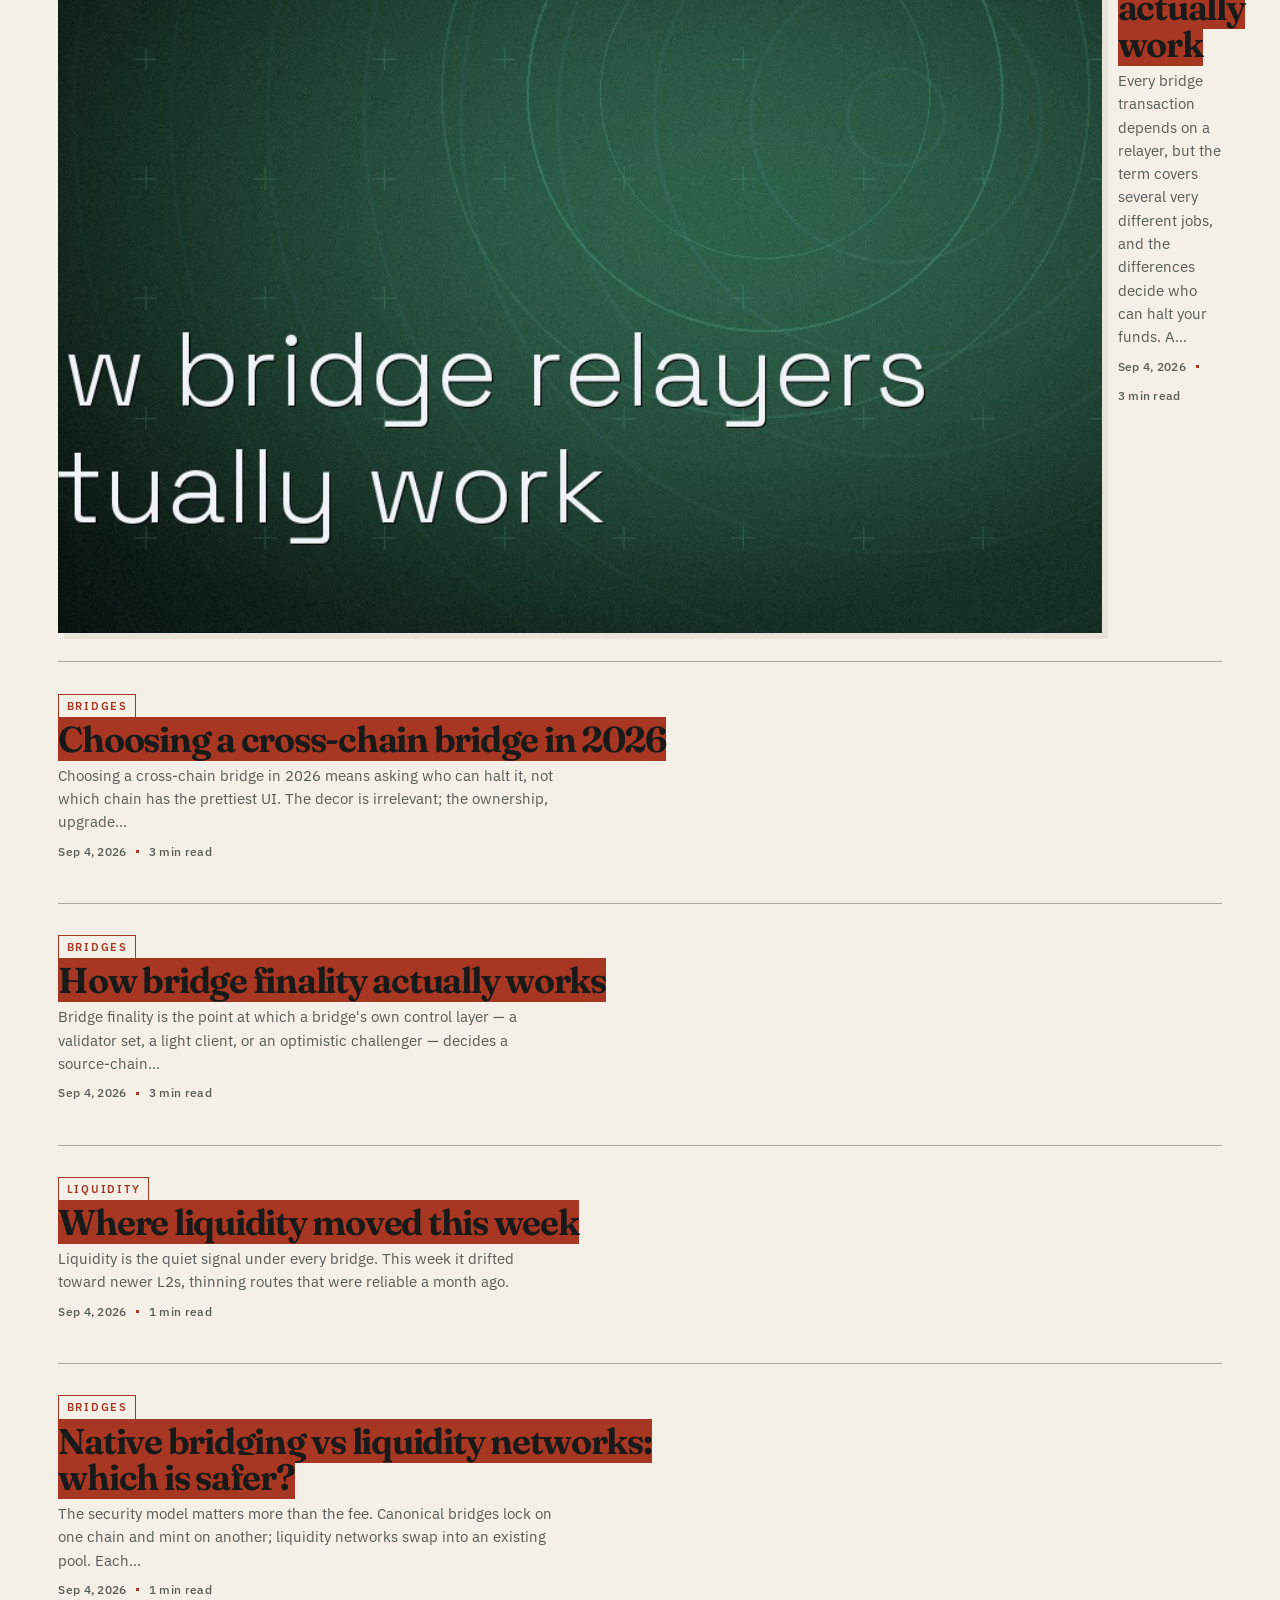
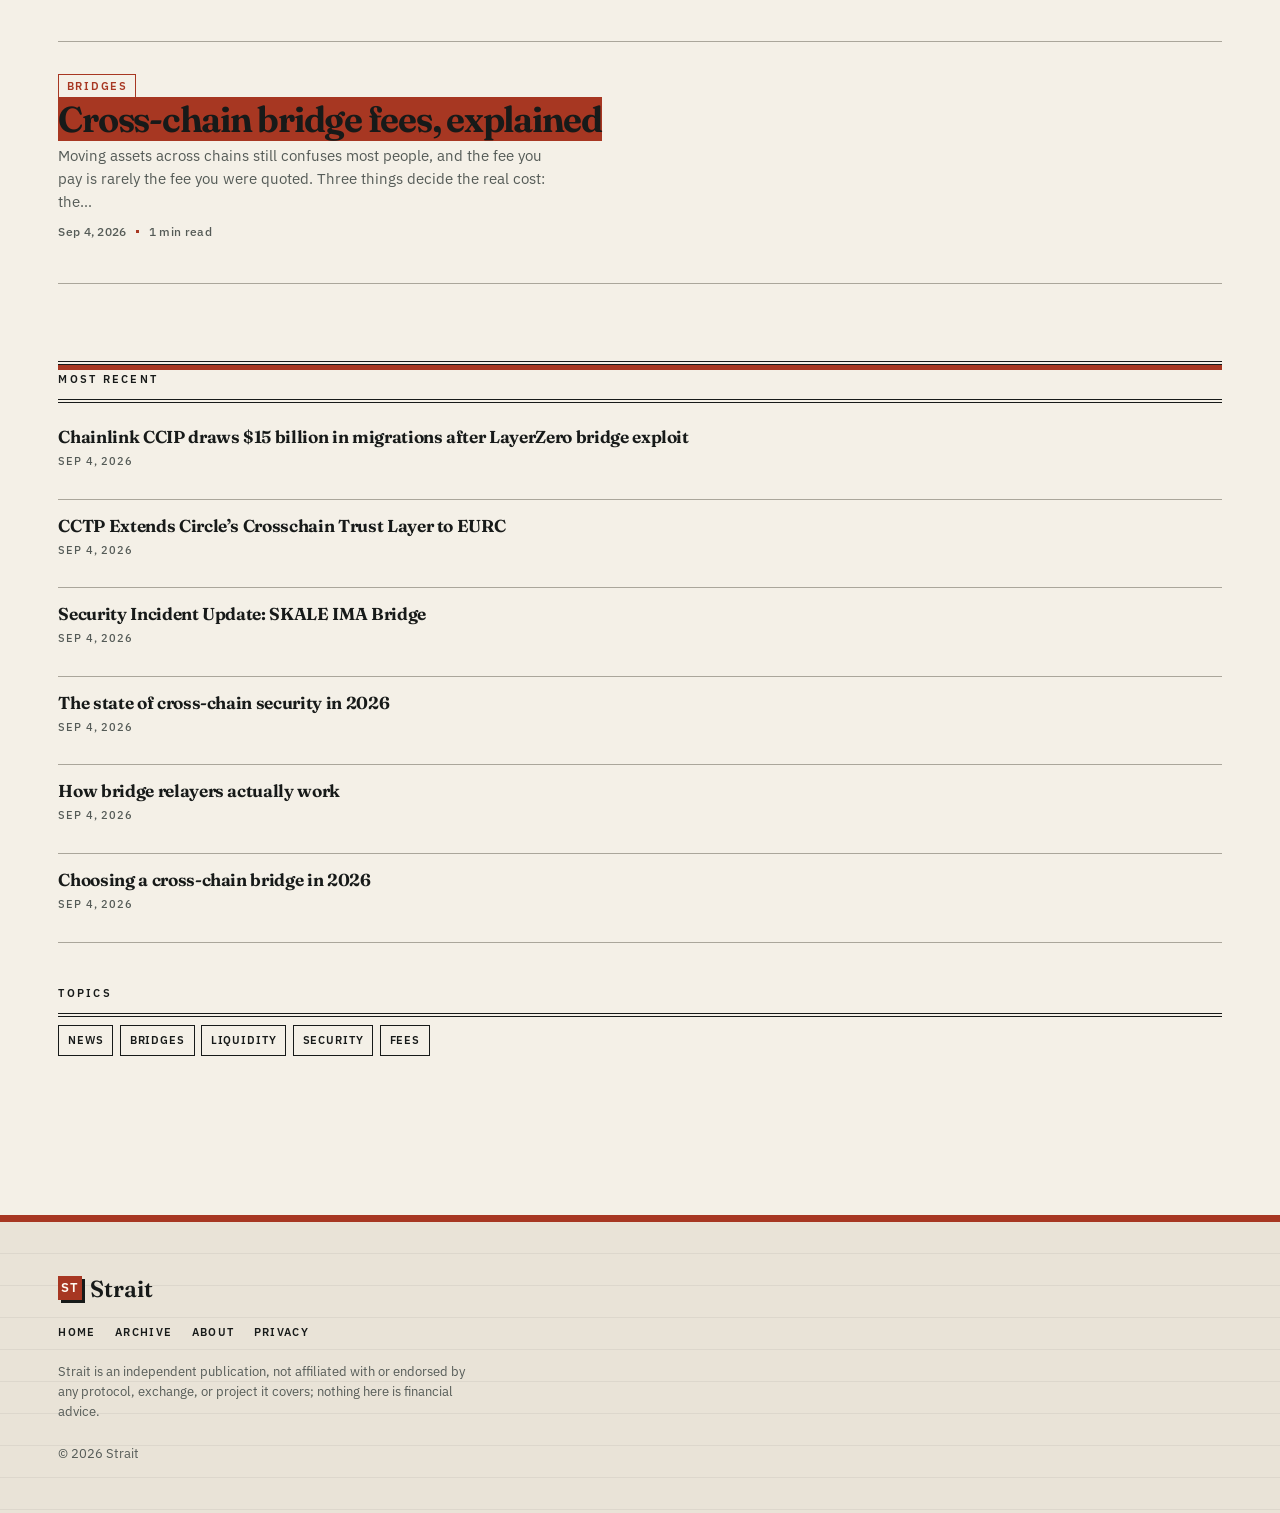
==== commit 7f4a5cdb: "Publish site" ====
--- a/index.html
+++ b/index.html
@@ -97,11 +97,11 @@
   </section>
 
   <article class="lead has-cover">
-<a href="/the-state-of-cross-chain-security-in-2026/" tabindex="-1" aria-hidden="true"><img class="lead-cover" src="/assets/covers/the-state-of-cross-chain-security-in-2026.jpg" alt="" width="880" height="550"></a>    <div class="lead-text">
-      <span class="kicker">Bridges</span>
-      <h2><a href="/the-state-of-cross-chain-security-in-2026/">The state of cross-chain security in 2026</a></h2>
-      <p class="dek">Cross-chain security in 2026 is defined by the gap between assets settled on-chain and assets merely promised by an operator: the bridges that held up…</p>
-      <p class="meta"><time datetime="2026-09-04T15:43:51">Sep 4, 2026</time><span class="dot"></span>3 min read</p>
+<a href="/chainlink-ccip-draws-15-billion-in-migrations-after-layerzero-bridge-e/" tabindex="-1" aria-hidden="true"><img class="lead-cover" src="/assets/covers/chainlink-ccip-draws-15-billion-in-migrations-after-layerzero-bridge-e.jpg" alt="" width="880" height="550"></a>    <div class="lead-text">
+      <span class="kicker">News</span>
+      <h2><a href="/chainlink-ccip-draws-15-billion-in-migrations-after-layerzero-bridge-e/">Chainlink CCIP draws $15 billion in migrations after LayerZero bridge exploit</a></h2>
+      <p class="dek">Chainlink CCIP has won the first major post-exploit vote on bridge security: BitGo’s August 4 decision to move WBTC from LayerZero pushed announced…</p>
+      <p class="meta"><time datetime="2026-09-04T16:59:13">Sep 4, 2026</time><span class="dot"></span>2 min read</p>
     </div>
   </article>
 
@@ -110,6 +110,30 @@
       <div class="section-label">Latest</div>
       <div class="river">
         <article class="story with-thumb">
+<a href="/cctp-extends-circles-crosschain-trust-layer-to-eurc/" tabindex="-1" aria-hidden="true"><img class="story-thumb" src="/assets/covers/cctp-extends-circles-crosschain-trust-layer-to-eurc.jpg" alt="" width="150" height="112"></a>          <div class="story-text">
+            <span class="kicker">News</span>
+            <h3><a href="/cctp-extends-circles-crosschain-trust-layer-to-eurc/">CCTP Extends Circle’s Crosschain Trust Layer to EURC</a></h3>
+            <p class="dek">Circle switched on native EURC transfers through Cross-Chain Transfer Protocol between Ethereum and Base on September 2, replacing wrapped-token and…</p>
+            <p class="meta"><time datetime="2026-09-04T16:57:40">Sep 4, 2026</time><span class="dot"></span>2 min read</p>
+          </div>
+        </article>
+        <article class="story with-thumb">
+<a href="/security-incident-update-skale-ima-bridge/" tabindex="-1" aria-hidden="true"><img class="story-thumb" src="/assets/covers/security-incident-update-skale-ima-bridge.jpg" alt="" width="150" height="112"></a>          <div class="story-text">
+            <span class="kicker">News</span>
+            <h3><a href="/security-incident-update-skale-ima-bridge/">Security Incident Update: SKALE IMA Bridge</a></h3>
+            <p class="dek">SKALE’s IMA Bridge failed at the validator layer that was supposed to secure it. On August 27 at about 21:00 UTC, infrastructure providers running SKALE…</p>
+            <p class="meta"><time datetime="2026-09-04T16:55:43">Sep 4, 2026</time><span class="dot"></span>2 min read</p>
+          </div>
+        </article>
+        <article class="story with-thumb">
+<a href="/the-state-of-cross-chain-security-in-2026/" tabindex="-1" aria-hidden="true"><img class="story-thumb" src="/assets/covers/the-state-of-cross-chain-security-in-2026.jpg" alt="" width="150" height="112"></a>          <div class="story-text">
+            <span class="kicker">Bridges</span>
+            <h3><a href="/the-state-of-cross-chain-security-in-2026/">The state of cross-chain security in 2026</a></h3>
+            <p class="dek">Cross-chain security in 2026 is defined by the gap between assets settled on-chain and assets merely promised by an operator: the bridges that held up…</p>
+            <p class="meta"><time datetime="2026-09-04T15:43:51">Sep 4, 2026</time><span class="dot"></span>3 min read</p>
+          </div>
+        </article>
+        <article class="story with-thumb">
 <a href="/how-bridge-relayers-actually-work/" tabindex="-1" aria-hidden="true"><img class="story-thumb" src="/assets/covers/how-bridge-relayers-actually-work.jpg" alt="" width="150" height="112"></a>          <div class="story-text">
             <span class="kicker">Bridges</span>
             <h3><a href="/how-bridge-relayers-actually-work/">How bridge relayers actually work</a></h3>
@@ -164,6 +188,18 @@
       <div class="rail-latest">
         <div class="section-label">Most recent</div>
         <div class="rail-item">
+          <a href="/chainlink-ccip-draws-15-billion-in-migrations-after-layerzero-bridge-e/">Chainlink CCIP draws $15 billion in migrations after LayerZero bridge exploit</a>
+          <p class="meta"><time datetime="2026-09-04T16:59:13">Sep 4, 2026</time></p>
+        </div>
+        <div class="rail-item">
+          <a href="/cctp-extends-circles-crosschain-trust-layer-to-eurc/">CCTP Extends Circle’s Crosschain Trust Layer to EURC</a>
+          <p class="meta"><time datetime="2026-09-04T16:57:40">Sep 4, 2026</time></p>
+        </div>
+        <div class="rail-item">
+          <a href="/security-incident-update-skale-ima-bridge/">Security Incident Update: SKALE IMA Bridge</a>
+          <p class="meta"><time datetime="2026-09-04T16:55:43">Sep 4, 2026</time></p>
+        </div>
+        <div class="rail-item">
           <a href="/the-state-of-cross-chain-security-in-2026/">The state of cross-chain security in 2026</a>
           <p class="meta"><time datetime="2026-09-04T15:43:51">Sep 4, 2026</time></p>
         </div>
@@ -174,24 +210,12 @@
         <div class="rail-item">
           <a href="/choosing-a-cross-chain-bridge-in-2026/">Choosing a cross-chain bridge in 2026</a>
           <p class="meta"><time datetime="2026-09-04T14:22:04">Sep 4, 2026</time></p>
-        </div>
-        <div class="rail-item">
-          <a href="/how-bridge-finality-actually-works/">How bridge finality actually works</a>
-          <p class="meta"><time datetime="2026-09-04T14:21:23">Sep 4, 2026</time></p>
-        </div>
-        <div class="rail-item">
-          <a href="/where-liquidity-moved-this-week/">Where liquidity moved this week</a>
-          <p class="meta"><time datetime="2026-09-04T13:00:40">Sep 4, 2026</time></p>
-        </div>
-        <div class="rail-item">
-          <a href="/native-bridging-vs-liquidity-networks-which-is-safer/">Native bridging vs liquidity networks: which is safer?</a>
-          <p class="meta"><time datetime="2026-09-04T13:00:35">Sep 4, 2026</time></p>
         </div>
       </div>
       <div class="rail-topics">
         <div class="section-label">Topics</div>
         <div class="topics">
-<span class="topic">Bridges</span><span class="topic">Liquidity</span><span class="topic">Security</span><span class="topic">Fees</span>        </div>
+<span class="topic">News</span><span class="topic">Bridges</span><span class="topic">Liquidity</span><span class="topic">Security</span><span class="topic">Fees</span>        </div>
       </div>
     </aside>
   </div>
